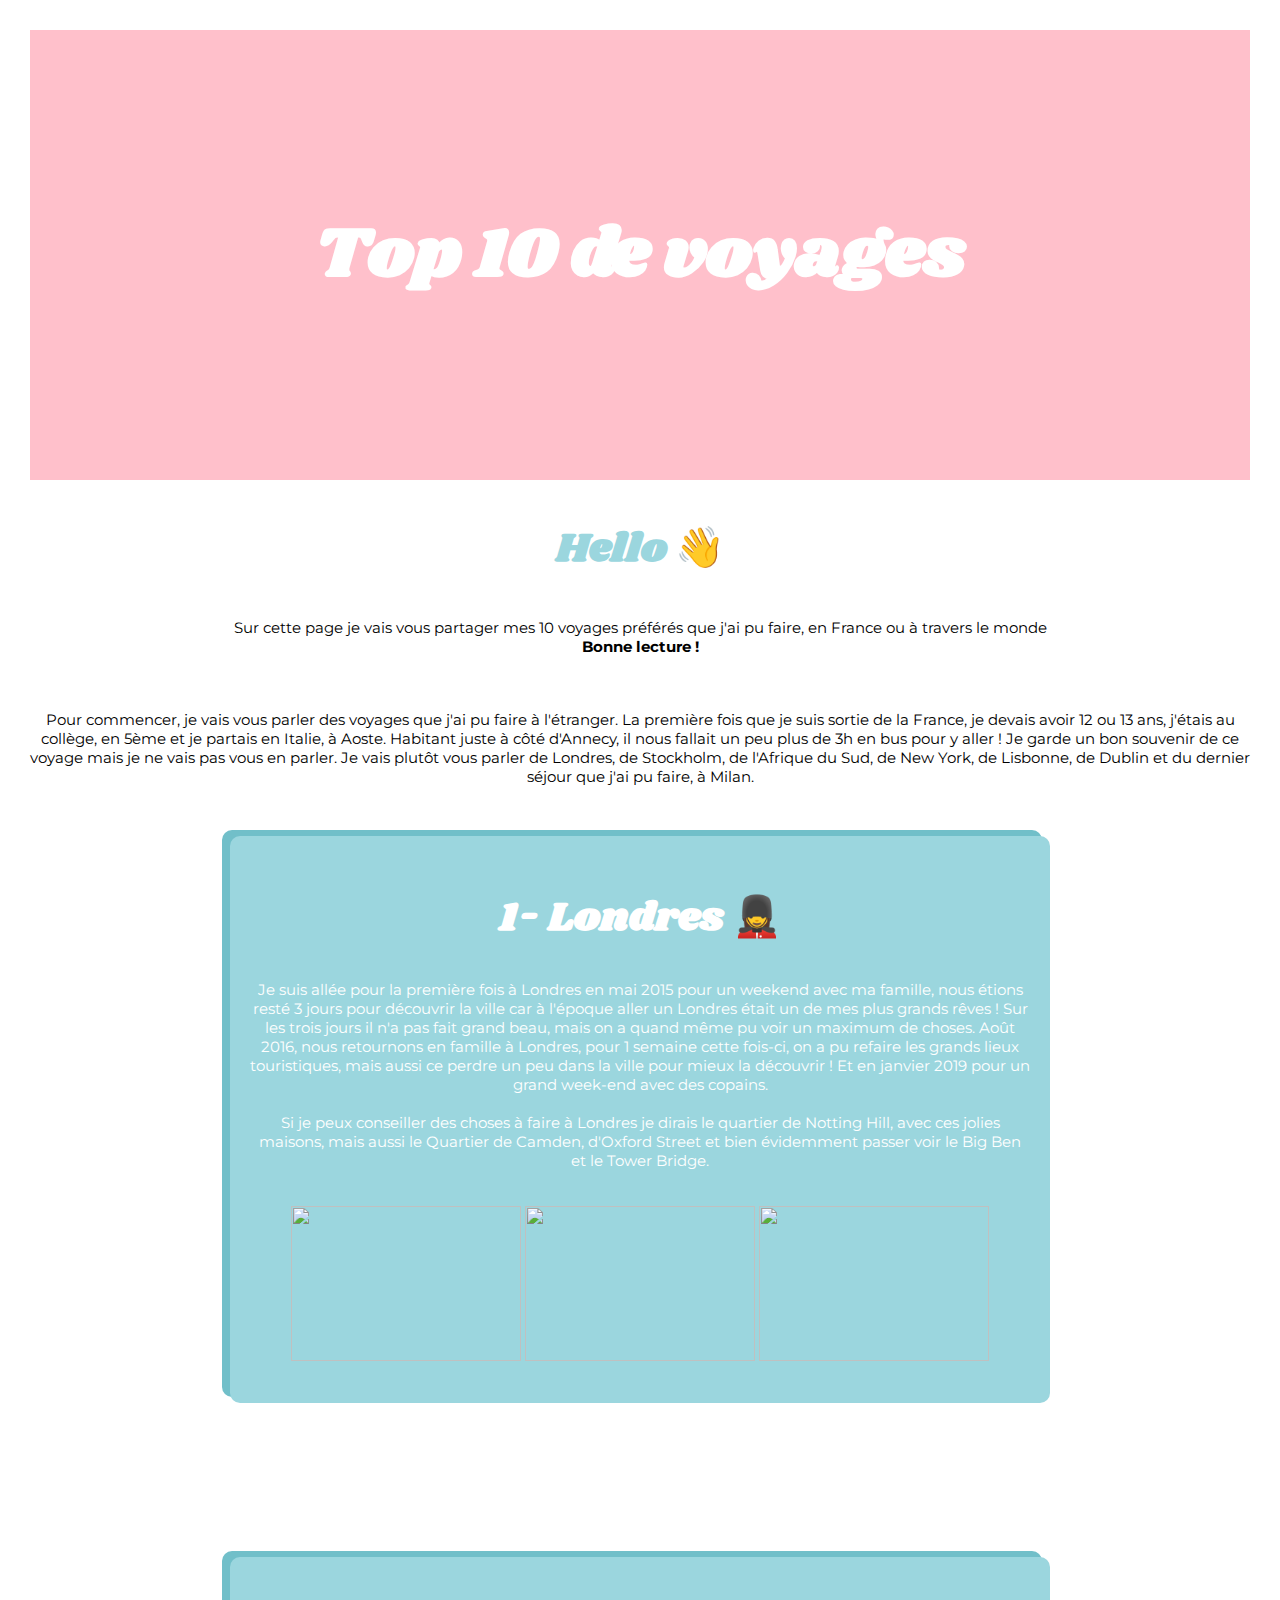
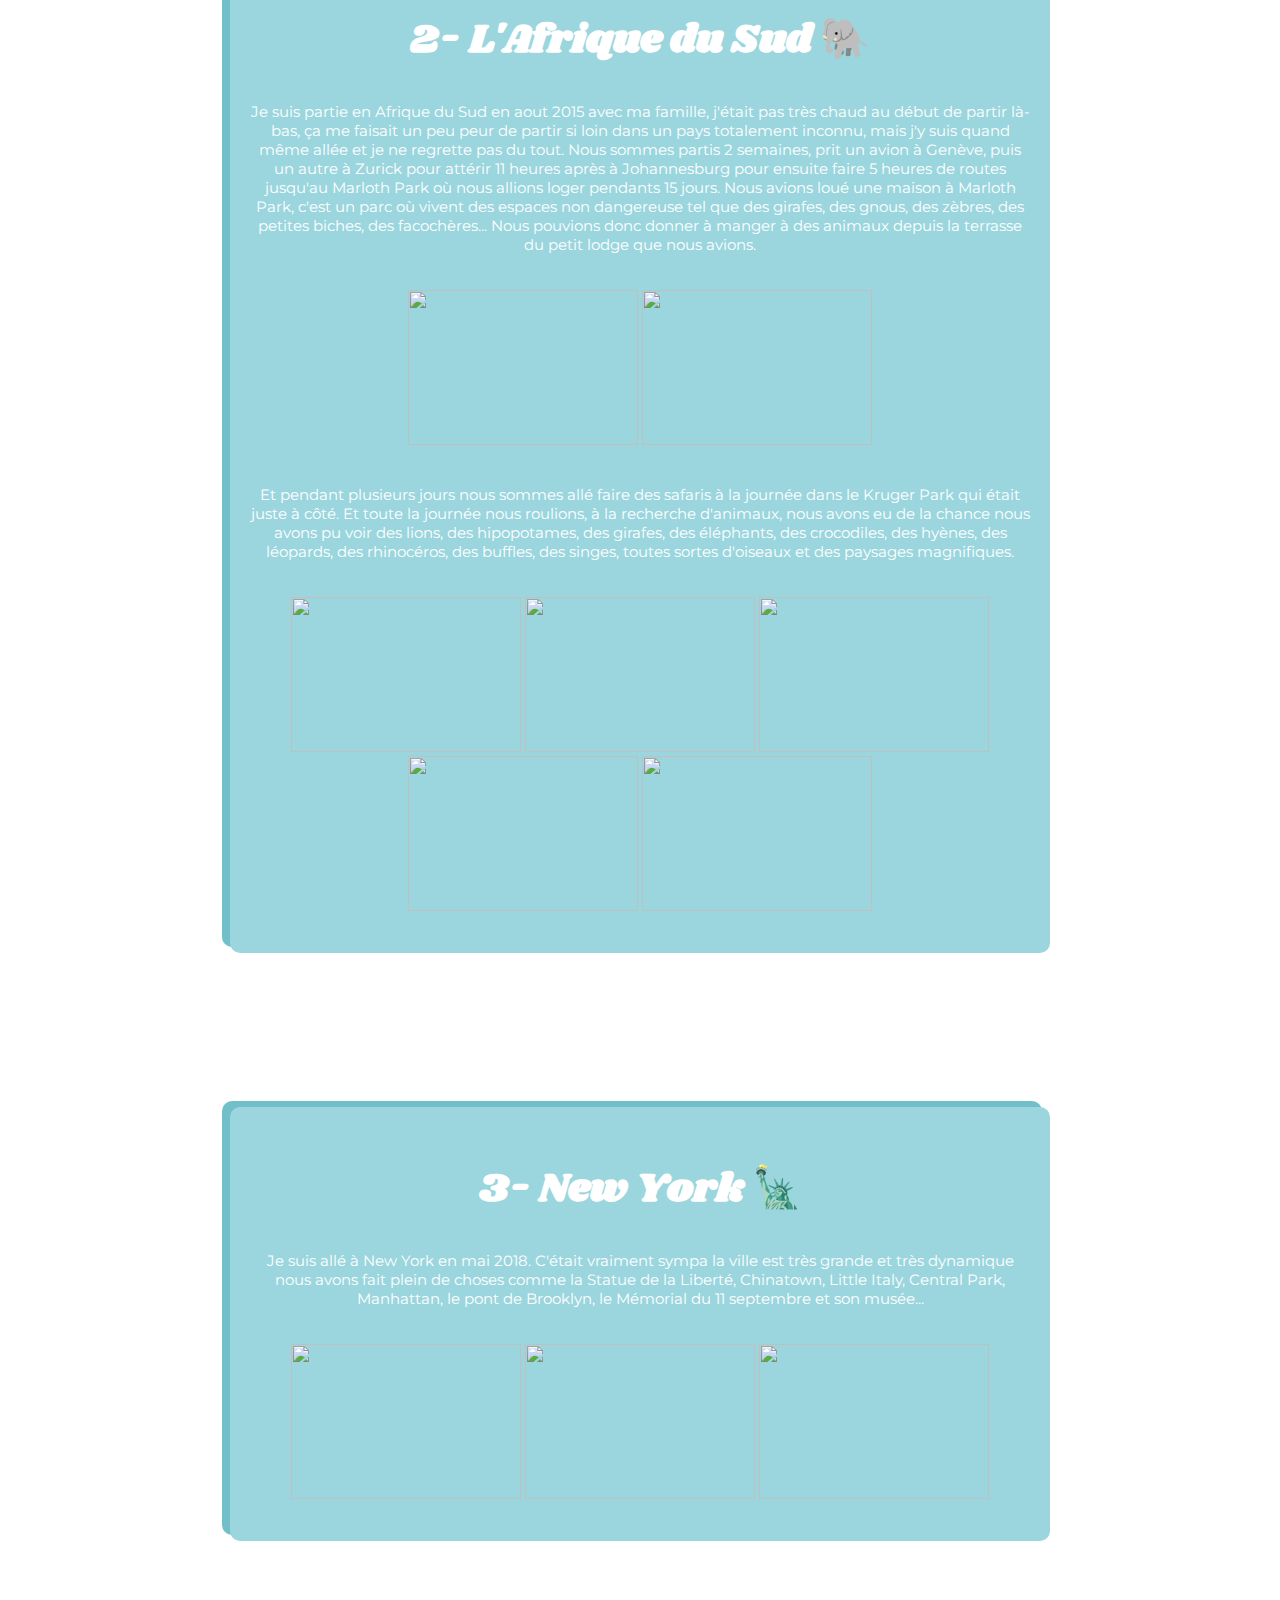
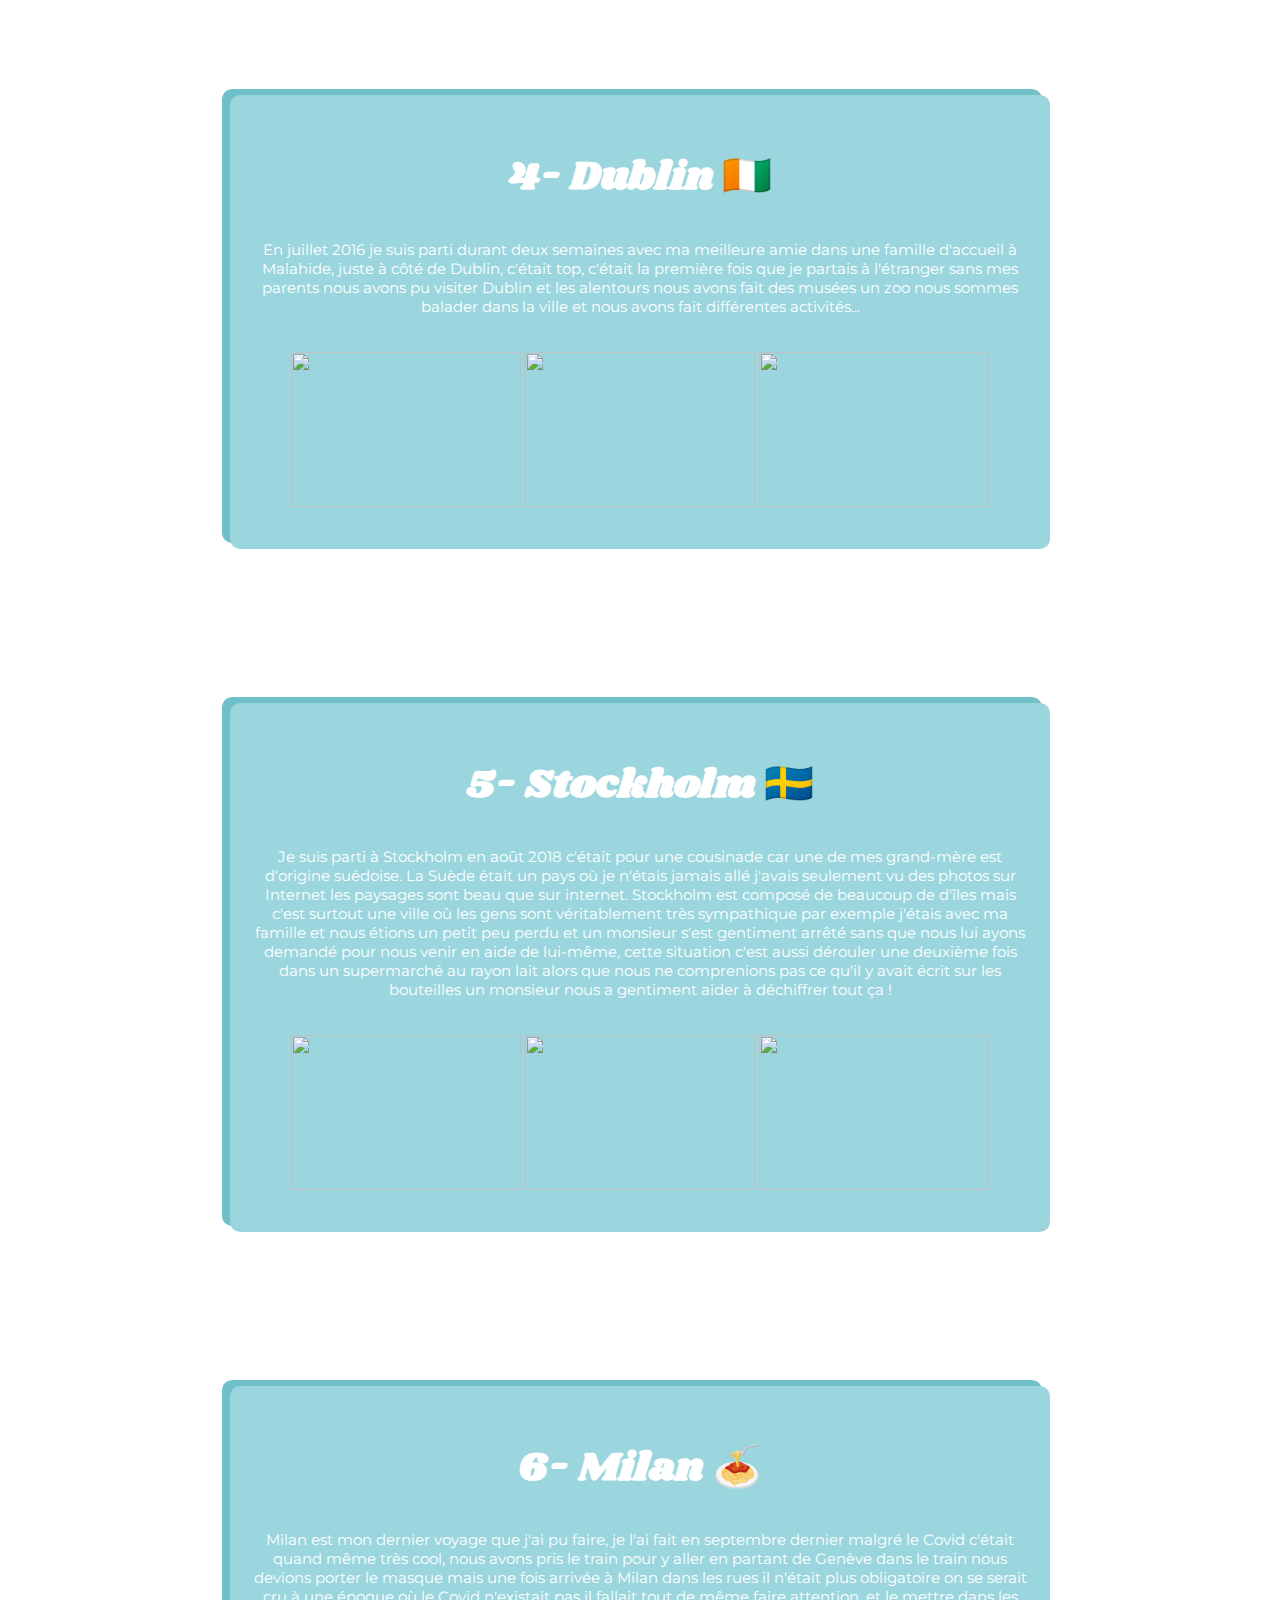
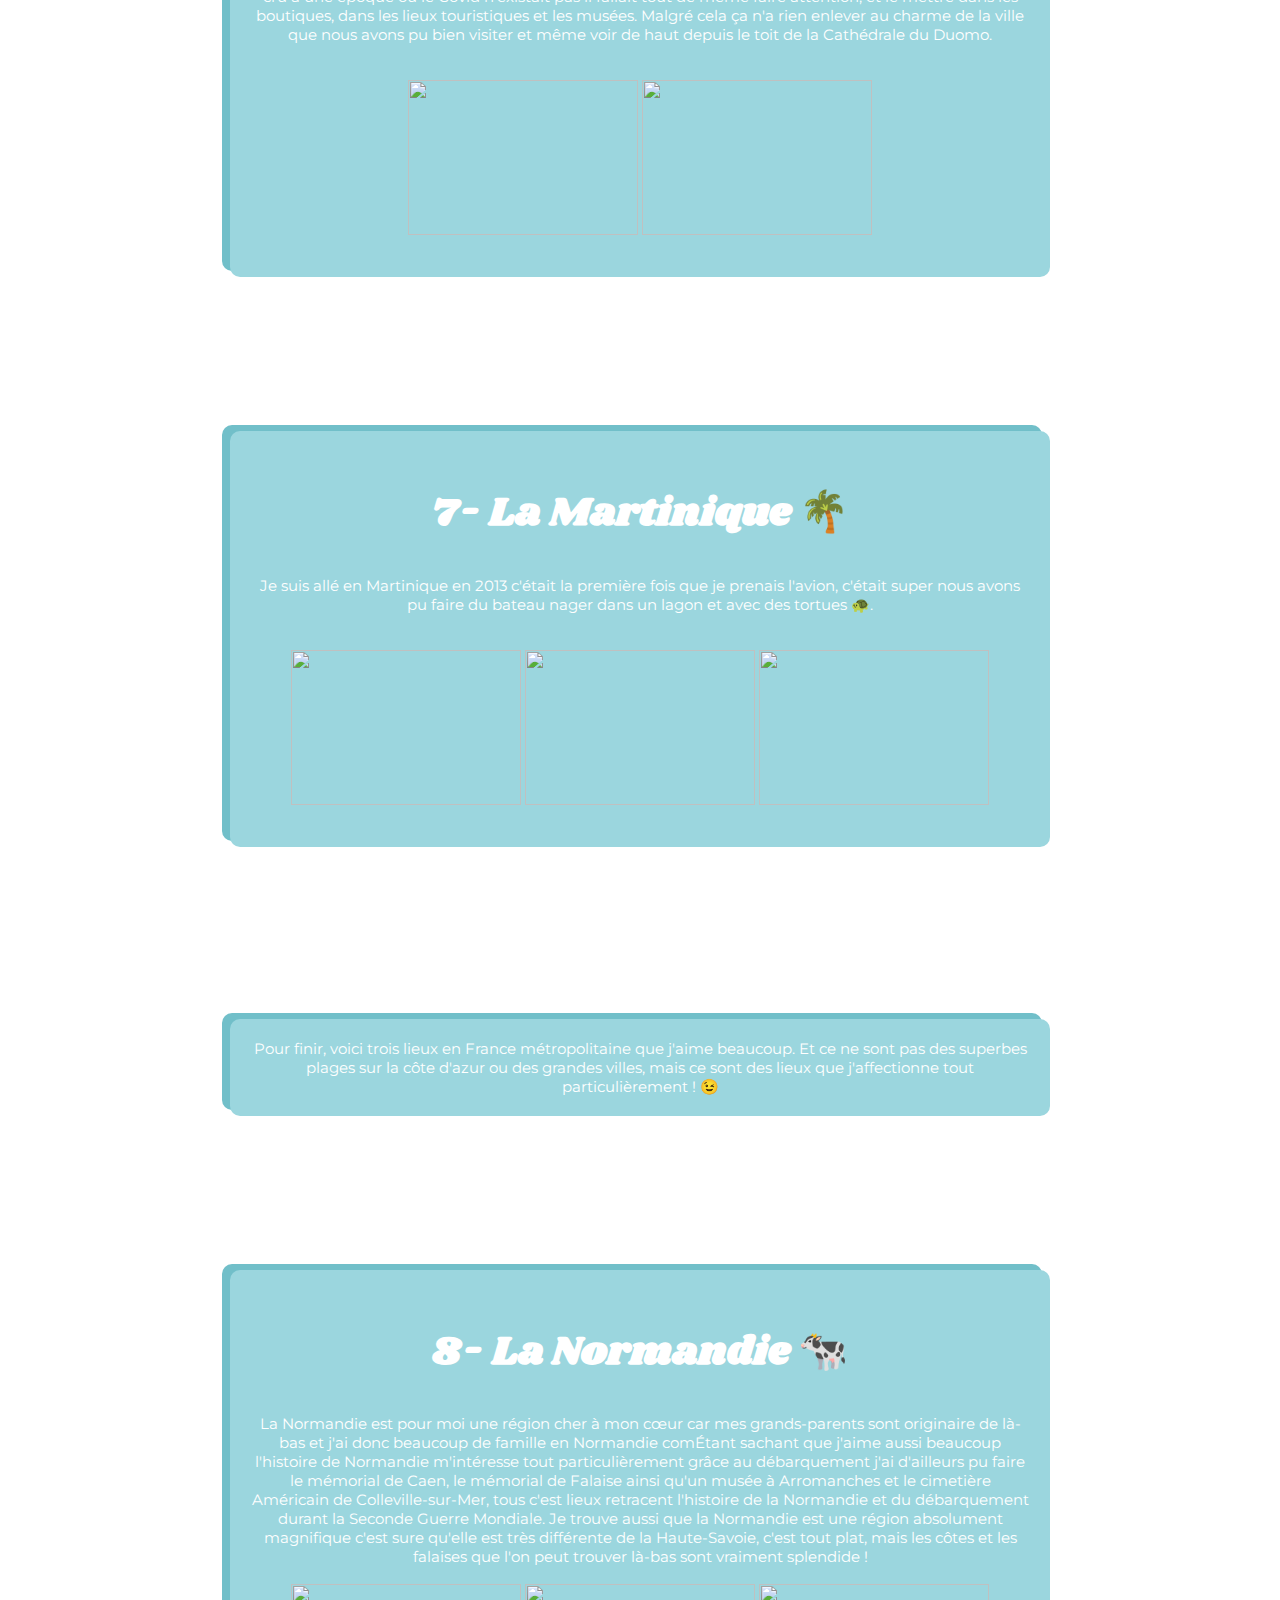
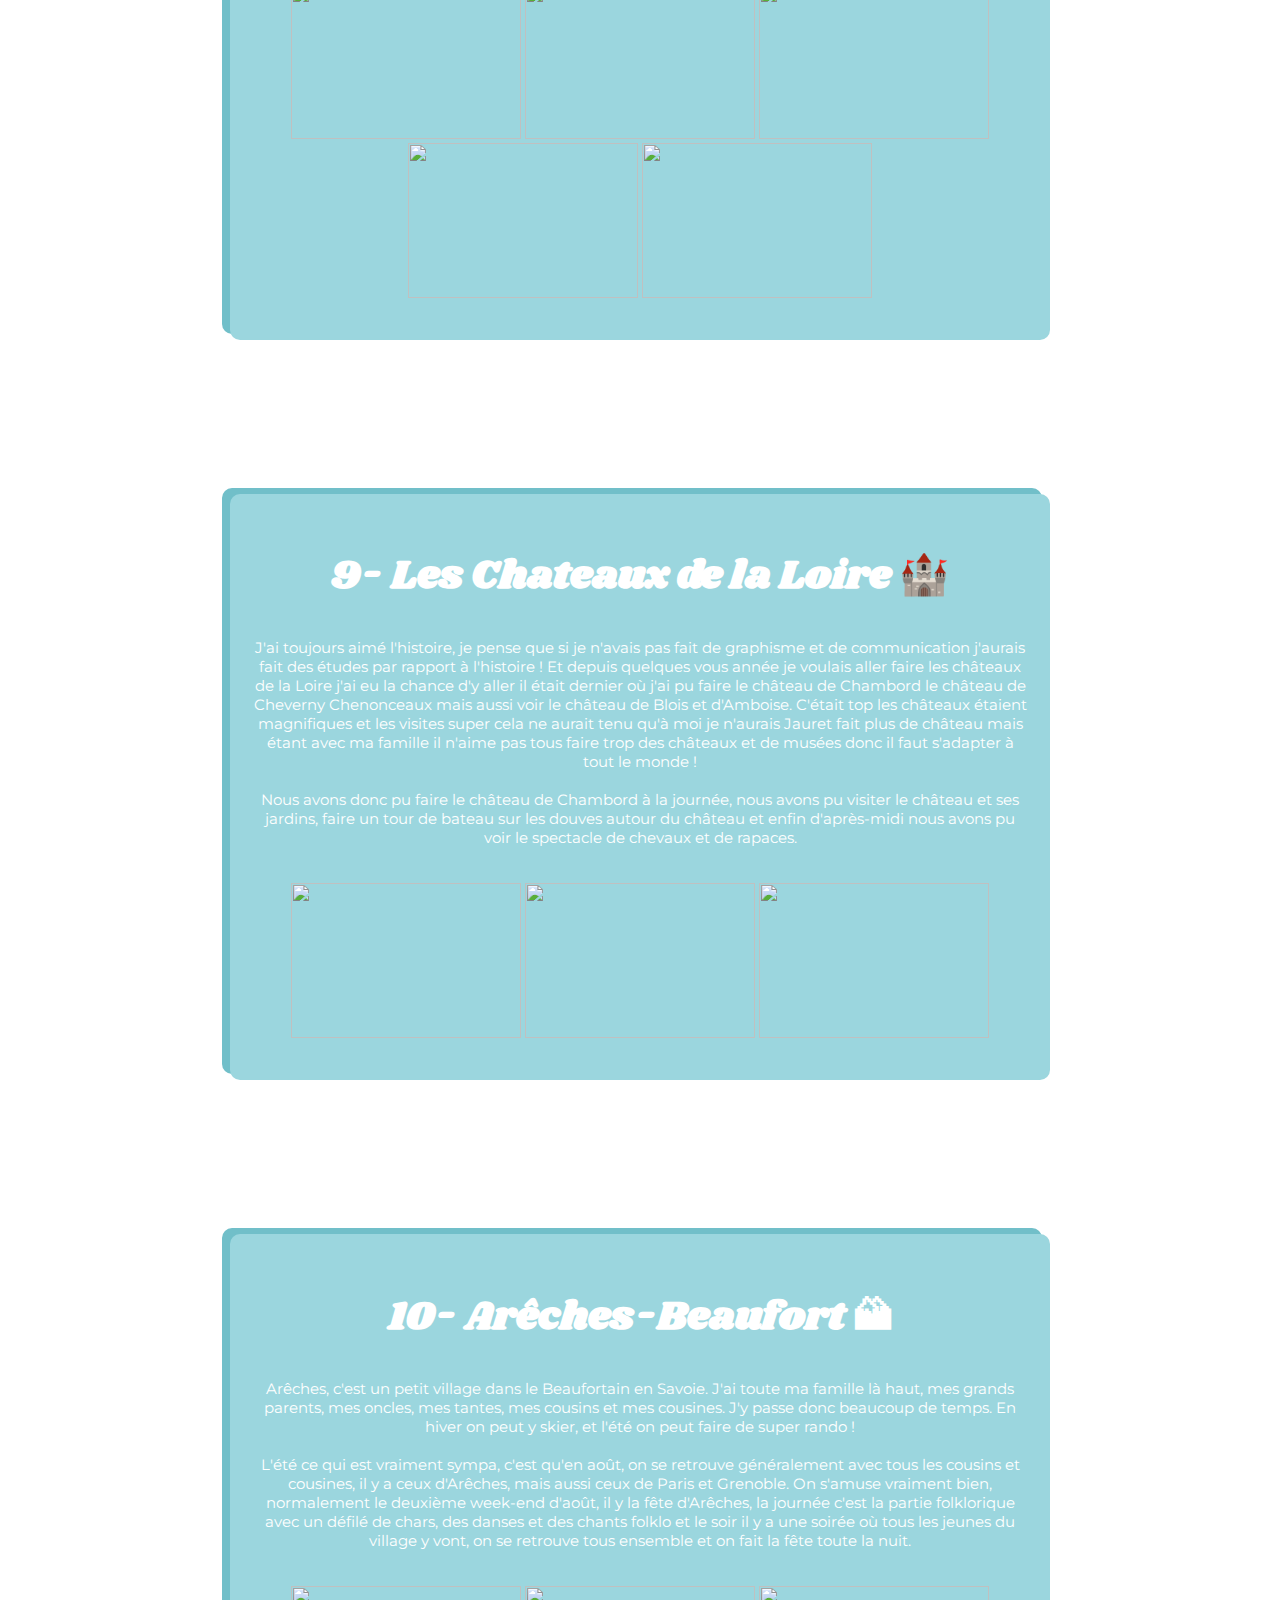
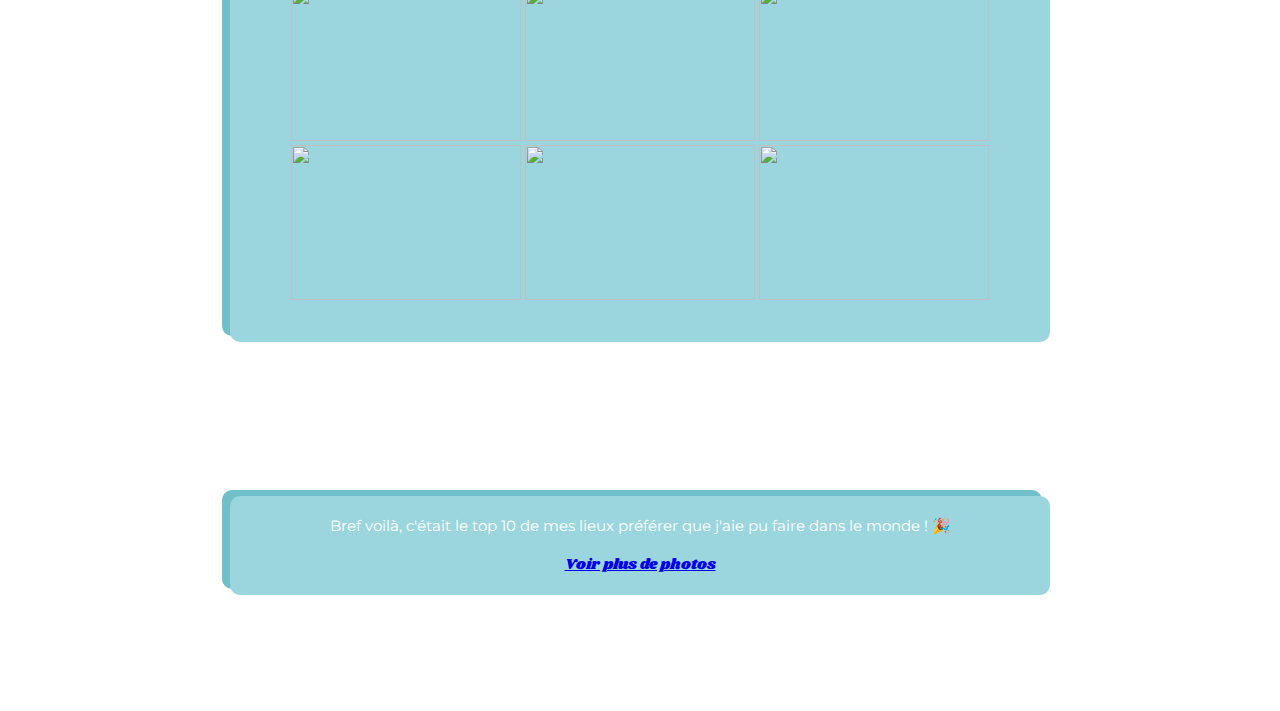
==== Blog/index.html @ 81ec8d2d "Blog" ====
<!DOCTYPE html>
<html>
<head>
<meta charset="UTF-8">
<meta name="viewport" content="width=device-width, initial-scale=1.0">
<meta http-equiv="X-UA-Compatible" content="ie=edge">
<!-- COSTUM CSS--> <link rel="stylesheet" href="style.css">
<!-- CSS de TAILWIND --> <link href="https://unpkg.com/tailwindcss@^2/dist/tailwind.min.css" rel="stylesheet">
<!-- CSS de FONTAWESOME --> <link rel="stylesheet" href="https://cdnjs.cloudflare.com/ajax/libs/font-awesome/5.15.2/css/all.min.css" integrity="sha512-HK5fgLBL+xu6dm/Ii3z4xhlSUyZgTT9tuc/hSrtw6uzJOvgRr2a9jyxxT1ely+B+xFAmJKVSTbpM/CuL7qxO8w==" crossorigin="anonymous" />



<title>your name</title>
</head>
<body>
    <div1 class="hero exemple2">
        <h1> Top 10 de voyages</h1>
      </div1>
      
      <div1 class="container">
        <h3>Hello 👋</h3>
        <p1>Sur cette page je vais vous partager mes 10 voyages préférés que j'ai pu faire, en France ou à travers le monde<br/>
      <b>Bonne lecture !</b></p1>
      </div1>
      <br/>
      <br/>
      <br/>
      <br/>
      <div1>
      <p1> Pour commencer, je vais vous parler des voyages que j'ai pu faire à l'étranger. La première fois que je suis sortie de la France, je devais avoir 12 ou 13 ans, j'étais au collège, en 5ème et je partais en Italie, à Aoste. Habitant juste à côté d'Annecy, il nous fallait un peu plus de 3h en bus pour y aller ! Je garde un bon souvenir de ce voyage mais je ne vais pas vous en parler. Je vais plutôt vous parler de Londres, de Stockholm, de l'Afrique du Sud, de New York, de Lisbonne, de Dublin et du dernier séjour que j'ai pu faire, à Milan. </p1>
      </div1>
       
      <div>
       <h2> 1- Londres 💂‍♀️</h2>
       <p1> Je suis allée pour la première fois à Londres en mai 2015 pour un weekend avec ma famille, nous étions resté 3 jours pour découvrir la ville car à l'époque aller un Londres était un de mes plus grands rêves ! Sur les trois jours il n'a pas fait grand beau, mais on a quand même pu voir un maximum de choses. Août 2016, nous retournons en famille à Londres, pour 1 semaine cette fois-ci, on a pu refaire les grands lieux touristiques, mais aussi ce perdre un peu dans la ville pour mieux la découvrir ! Et en janvier 2019 pour un grand week-end avec des copains.
      <br/><br/>
      Si je peux conseiller des choses à faire à Londres je dirais le quartier de Notting Hill, avec ces jolies maisons, mais aussi le Quartier de Camden, d'Oxford Street et bien évidemment passer voir le Big Ben et le Tower Bridge.</p1>
       <br/>
       <br/>
       <br/>
      <img class='AS' src= https://static.wixstatic.com/media/7c1ecd_9b903efd96b84ed2884d65151f250635~mv2.jpg/v1/fill/w_579,h_434,al_c,q_80,usm_0.66_1.00_0.01/7c1ecd_9b903efd96b84ed2884d65151f250635~mv2.jpg /> 
         
      <img class='AS' src= https://static.wixstatic.com/media/7c1ecd_a55f1693e32043f192e3ca6bc4833f73~mv2.jpg/v1/fill/w_324,h_182,al_c,q_80,usm_0.66_1.00_0.01/7c1ecd_a55f1693e32043f192e3ca6bc4833f73~mv2.jpg /> 
        
      <img class='AS' src=   https://static.wixstatic.com/media/7c1ecd_dbbac870dd634f49918ecddadc7c2ead~mv2.jpg/v1/fill/w_335,h_188,al_c,q_80,usm_0.66_1.00_0.01/7c1ecd_dbbac870dd634f49918ecddadc7c2ead~mv2.jpg /> 
      <br/><br/>
      </div>
      <br/>
      <br/>
      <br/>
      <div>
        <h2> 2- L'Afrique du Sud 🐘</h2>
       <p1> Je suis partie en Afrique du Sud en aout 2015 avec ma famille, j'était pas très chaud au début de partir là-bas, ça me faisait un peu peur de partir si loin dans un pays totalement inconnu, mais j'y suis quand même allée et je ne regrette pas du tout. Nous sommes partis 2 semaines, prit un avion à Genève, puis un autre à Zurick pour attérir 11 heures après à Johannesburg pour ensuite faire 5 heures de routes jusqu'au Marloth Park où nous allions loger pendants 15 jours. Nous avions loué une maison à Marloth Park, c'est un parc où vivent des espaces non dangereuse tel que des girafes, des gnous, des zèbres, des petites biches, des facochères... Nous pouvions donc donner à manger à des animaux depuis la terrasse du petit lodge que nous avions.</p1>
      <br/>
      <br/>
      <br/>
      <img class='AS' src= https://static.wixstatic.com/media/7c1ecd_f5eec52568e148a9843f048ddf1bb408~mv2.jpg/v1/fill/w_310,h_205,al_c,q_80,usm_0.66_1.00_0.01/7c1ecd_f5eec52568e148a9843f048ddf1bb408~mv2.jpg />
      <img class='AS' src= https://static.wixstatic.com/media/7c1ecd_ff566433564c4de1bbeb460c1b4074ee~mv2.jpg/v1/fill/w_310,h_205,al_c,q_80,usm_0.66_1.00_0.01/7c1ecd_ff566433564c4de1bbeb460c1b4074ee~mv2.jpg /> 
      <br/>
      <br/>
       <br/>
      <p1>
      Et pendant plusieurs jours nous sommes allé faire des safaris à la journée dans le Kruger Park qui était juste à côté. Et toute la journée nous roulions, à la recherche d'animaux, nous avons eu de la chance nous avons pu voir des lions, des hipopotames, des girafes, des éléphants, des crocodiles, des hyènes, des léopards, des rhinocéros, des buffles, des singes, toutes sortes d'oiseaux et des paysages magnifiques. </p1>
      <br/>
      <br/>
      <br/>
      <img class='AS' src= https://static.wixstatic.com/media/7c1ecd_cd9d79d31f4a45f1809ddc4f0c5d70fa~mv2.jpg/v1/fill/w_310,h_205,al_c,q_80,usm_0.66_1.00_0.01/7c1ecd_cd9d79d31f4a45f1809ddc4f0c5d70fa~mv2.jpg /> 
         
      <img class='AS' src= https://static.wixstatic.com/media/7c1ecd_095afabce8444b888a1938752ed0f4f6~mv2.jpg/v1/fill/w_310,h_205,al_c,q_80,usm_0.66_1.00_0.01/7c1ecd_095afabce8444b888a1938752ed0f4f6~mv2.jpg /> 
        
      <img class='AS' src=   https://static.wixstatic.com/media/7c1ecd_b52e5288a3274aa4bed40fd7a14fa10f~mv2.jpg/v1/fill/w_310,h_205,al_c,q_80,usm_0.66_1.00_0.01/7c1ecd_b52e5288a3274aa4bed40fd7a14fa10f~mv2.jpg /> 
         
      <img class='AS' src= https://static.wixstatic.com/media/7c1ecd_a24400af0a7247e4b797f7fe7fd64a49~mv2.jpg/v1/fill/w_310,h_205,al_c,q_80,usm_0.66_1.00_0.01/7c1ecd_a24400af0a7247e4b797f7fe7fd64a49~mv2.jpg /> 
         
      <img class='AS' src= https://static.wixstatic.com/media/7c1ecd_b25f3ff6d57d4c77b7aaf3c26a500efb~mv2.jpg/v1/fill/w_310,h_205,al_c,q_80,usm_0.66_1.00_0.01/7c1ecd_b25f3ff6d57d4c77b7aaf3c26a500efb~mv2.jpg /> 
       <br/>
       <br/>
      </div>
      <br/>
      <br/>
      <br/>
      <div>
        <h2> 3- New York 🗽</h2>
       <p1> Je suis allé à New York en mai 2018. C'était vraiment sympa la ville est très grande et très dynamique nous avons fait plein de choses comme la Statue de la Liberté, Chinatown, Little Italy, Central Park, Manhattan, le pont de Brooklyn, le Mémorial du 11 septembre et son musée...
      </p1>
       <br/>
       <br/>
       <br/>
      <img class='AS'src= https://static.wixstatic.com/media/7c1ecd_294f2c828c814674837e7e209ec357c0~mv2_d_4272_2848_s_4_2.jpg/v1/fill/w_600,h_400,al_c,q_80,usm_0.66_1.00_0.01/IMG_6668-psd.jpg />
      <img class='AS' src= https://static.wixstatic.com/media/7c1ecd_182b2417857340d590bf86aba7d525bf~mv2_d_4272_2848_s_4_2.jpg/v1/fill/w_600,h_400,al_c,q_80,usm_0.66_1.00_0.01/IMG_6545-psd.jpg />
      <img class='AS'src= https://static.wixstatic.com/media/7c1ecd_30f05a90883b40edb7c5f345d832b476~mv2_d_3024_1745_s_2.jpg/v1/fill/w_320,h_185,al_c,q_80,usm_0.66_1.00_0.01/IMG_6782-psd.jpg />
      <br/><br/>
      </div>
      <br/>
      <br/>
      <br/>
      
      <div>
        <h2> 4- Dublin 🇨🇮</h2>
       <p1> En juillet 2016 je suis parti durant deux semaines avec ma meilleure amie dans une famille d'accueil à Malahide, juste à côté de Dublin, c'était top, c'était la première fois que je partais à l'étranger sans mes parents nous avons pu visiter Dublin et les alentours nous avons fait des musées un zoo nous sommes balader dans la ville et nous avons fait différentes activités...</p1>
       <br/>
       <br/>
       <br/>
      <img class='AS'src= https://static.wixstatic.com/media/7c1ecd_6cef24dfcd4444a0b6b67604798fe90f~mv2.jpg/v1/fill/w_614,h_404,al_c,q_80,usm_0.66_1.00_0.01/7c1ecd_6cef24dfcd4444a0b6b67604798fe90f~mv2.jpg /> 
        <img class='AS'src= https://static.wixstatic.com/media/7c1ecd_b3b7c5acd3af44bebe778ded060889e5~mv2.jpg/v1/fill/w_614,h_456,al_c,q_80,usm_0.66_1.00_0.01/7c1ecd_b3b7c5acd3af44bebe778ded060889e5~mv2.jpg />
        <img class='AS'src= https://static.wixstatic.com/media/7c1ecd_775130c83e0e41b89a8bcacc5007f37a~mv2.jpg/v1/fill/w_614,h_456,al_c,q_80,usm_0.66_1.00_0.01/7c1ecd_775130c83e0e41b89a8bcacc5007f37a~mv2.jpg /><br/><br/></div>
      <br/>
      <br/>
      <br/>
      
      <div>
        <h2> 5- Stockholm 🇸🇪</h2>
       <p1> Je suis parti à Stockholm en août 2018 c'était pour une cousinade car une de mes grand-mère est d'origine suédoise. La Suède était un pays où je n'étais jamais allé j'avais seulement vu des photos sur Internet les paysages sont beau que sur internet. Stockholm est composé de beaucoup de d'îles mais c'est surtout une ville où les gens sont véritablement très sympathique par exemple j'étais avec ma famille et nous étions un petit peu perdu et un monsieur s'est gentiment arrêté sans que nous lui ayons demandé pour nous venir en aide de lui-même, cette situation c'est aussi dérouler une deuxième fois dans un supermarché au rayon lait alors que nous ne comprenions pas ce qu'il y avait écrit sur les bouteilles un monsieur nous a gentiment aider à déchiffrer tout ça ! </p1>
       <br/>
       <br/>
       <br/>
      <img class='AS' src= https://static.wixstatic.com/media/7c1ecd_67a2b043a5764a4e8dda879fbae8c407~mv2_d_4272_2848_s_4_2.jpg/v1/fill/w_600,h_400,al_c,q_80,usm_0.66_1.00_0.01/IMG_7564.jpg /> 
         
      <img class='AS' src= https://static.wixstatic.com/media/7c1ecd_0aac6ba0a8a6429281daba2f4fefef28~mv2_d_4272_2848_s_4_2.jpg/v1/fill/w_466,h_307,al_c,q_80,usm_0.66_1.00_0.01/IMG_7901.jpg /> 
        
      <img class='AS' src=   https://static.wixstatic.com/media/7c1ecd_9d579222cebb49fbbd6da70a406c9cf6~mv2_d_4272_2848_s_4_2.jpg/v1/fill/w_325,h_207,al_c,q_80,usm_0.66_1.00_0.01/IMG_7505.jpg /> 
          <br/><br/> 
      </div>
      <br/>
      <br/>
      <br/>
      
      <div>
        <h2> 6- Milan 🍝</h2>
       <p1> Milan est mon dernier voyage que j'ai pu faire, je l'ai fait en septembre dernier malgré le Covid c'était quand même très cool, nous avons pris le train pour y aller en partant de Genève dans le train nous devions porter le masque mais une fois arrivée à Milan dans les rues il n'était plus obligatoire on se serait cru à une époque où le Covid n'existait pas il fallait tout de même faire attention, et le mettre dans les boutiques, dans les lieux touristiques et les musées. Malgré cela ça n'a rien enlever au charme de la ville que nous avons pu bien visiter et même voir de haut depuis le toit de la Cathédrale du Duomo.</p1>
       <br/>
       <br/>
       <br/>
      <img class='AS' src= https://static.wixstatic.com/media/7c1ecd_78e1a966285543668dcbc94a7c37c7a8~mv2.jpg/v1/fill/w_612,h_500,al_c,q_80,usm_0.66_1.00_0.01/7c1ecd_78e1a966285543668dcbc94a7c37c7a8~mv2.jpg /> 
        <img class='AS' src= https://static.wixstatic.com/media/7c1ecd_fd007e68a92444baa8c366e0f795afa5~mv2.jpg/v1/fill/w_628,h_466,al_c,q_80,usm_0.66_1.00_0.01/7c1ecd_fd007e68a92444baa8c366e0f795afa5~mv2.jpg /> <br/><br/></div>
      <br/>
      <br/>
      <br/>
      
      <div>
        <h2> 7- La Martinique 🌴</h2>
       <p1> Je suis allé en Martinique en 2013 c'était la première fois que je prenais l'avion, c'était super nous avons pu faire du bateau nager dans un lagon et avec des tortues 🐢. </p1>
       <br/>
       <br/>
       <br/>
      <img class='AS' src= https://static.wixstatic.com/media/7c1ecd_d92a791cb933401eb53818262b310d73~mv2.jpg/v1/fill/w_610,h_448,al_c,q_80,usm_0.66_1.00_0.01/7c1ecd_d92a791cb933401eb53818262b310d73~mv2.jpg /> 
        <img class='AS' src= https://static.wixstatic.com/media/7c1ecd_324e2ace5ad141fc8c272feafba23cc0~mv2.jpg/v1/fill/w_610,h_448,al_c,q_80,usm_0.66_1.00_0.01/7c1ecd_324e2ace5ad141fc8c272feafba23cc0~mv2.jpg />
        <img class='AS' src= https://static.wixstatic.com/media/7c1ecd_02091f2bb4424f878bba52976ba82876~mv2.jpg/v1/fill/w_610,h_448,al_c,q_80,usm_0.66_1.00_0.01/7c1ecd_02091f2bb4424f878bba52976ba82876~mv2.jpg /><br/><br/>
      </div>
      <br/>
      <br/>
      <br/>
      
      <br/>
      <div>
       
       <p1> Pour finir, voici trois lieux en France métropolitaine que j'aime beaucoup. Et ce ne sont pas des superbes plages sur la côte d'azur ou des grandes villes, mais ce sont des lieux que j'affectionne tout particulièrement ! 😉
      </div>
      <br/>
      <br/>
      <br/>
      
      <div>
        <h2> 8- La Normandie 🐄</h2>
       <p1> La Normandie est pour moi une région cher à mon cœur car mes grands-parents sont originaire de là-bas et j'ai donc beaucoup de famille en Normandie comÉtant sachant que j'aime aussi beaucoup l'histoire de Normandie m'intéresse tout particulièrement grâce au débarquement j'ai d'ailleurs pu faire le mémorial de Caen, le mémorial de Falaise ainsi qu'un musée à Arromanches et le cimetière Américain de Colleville-sur-Mer, tous c'est lieux retracent l'histoire de la Normandie et du débarquement durant la Seconde Guerre Mondiale. Je trouve aussi que la Normandie est une région absolument magnifique c'est sure qu'elle est très différente de la Haute-Savoie, c'est tout plat, mais les côtes et les falaises que l'on peut trouver là-bas sont vraiment splendide ! </p1>
       <br/>
       <br/>
      <img class='AS' src= https://static.wixstatic.com/media/7c1ecd_406fd855175f4a9a8a6b8d45c227dc3e~mv2.jpg/v1/fill/w_612,h_344,al_c,q_80,usm_0.66_1.00_0.01/7c1ecd_406fd855175f4a9a8a6b8d45c227dc3e~mv2.jpg /> 
         
      <img class='AS' src= https://www.tourisme.fr/images/otf_offices/2987/dsc-70221.jpg /> 
        
      <img class='AS' src=   https://www.vacancesvuesdublog.fr/wp-content/uploads/Cimetière-Américain-dOmaha-Beach.jpg /> 
         
      <img class='AS' src= https://static.wixstatic.com/media/7c1ecd_e3e9f2ef233d4744a36f754e927d3ae7~mv2.jpg/v1/fill/w_608,h_342,al_c,q_80,usm_0.66_1.00_0.01/7c1ecd_e3e9f2ef233d4744a36f754e927d3ae7~mv2.jpg /> 
         
      <img class='AS' src= https://static.wixstatic.com/media/7c1ecd_1829936d4f1e48e8a157e4dd6f525b39~mv2.jpg/v1/fill/w_612,h_460,al_c,q_80,usm_0.66_1.00_0.01/7c1ecd_1829936d4f1e48e8a157e4dd6f525b39~mv2.jpg /> <br/><br/></div>
      <br/>
      <br/>
      <br/>
      
      <div>
        <h2> 9- Les Chateaux de la Loire 🏰</h2>
       <p1> J'ai toujours aimé l'histoire, je pense que si je n'avais pas fait de graphisme et de communication j'aurais fait des études par rapport à l'histoire ! Et depuis quelques vous année je voulais aller faire les châteaux de la Loire j'ai eu la chance d'y aller il était dernier où j'ai pu faire le château de Chambord le château de Cheverny Chenonceaux mais aussi voir le château de Blois et d'Amboise. C'était top les châteaux étaient magnifiques et les visites super cela ne aurait tenu qu'à moi je n'aurais Jauret fait plus de château mais étant avec ma famille il n'aime pas tous faire trop des châteaux et de musées donc il faut s'adapter à tout le monde !
      <br/><br/>
      Nous avons donc pu faire le château de Chambord à la journée, nous avons pu visiter le château et ses jardins, faire un tour de bateau sur les douves autour du château et enfin d'après-midi nous avons pu voir le spectacle de chevaux et de rapaces.</p1>
       <br/>
       <br/>
       <br/>
       
      <img class='AS' src=   https://static.wixstatic.com/media/7c1ecd_f91f36bde35e45758e2027920604f4ef~mv2.jpg/v1/fill/w_608,h_410,al_c,q_80,usm_0.66_1.00_0.01/7c1ecd_f91f36bde35e45758e2027920604f4ef~mv2.jpg /> 
         
      <img class='AS' src= https://static.wixstatic.com/media/7c1ecd_99ec1ffdd66c4ffeb0782d7c0c2f7728~mv2.jpg/v1/fill/w_616,h_410,al_c,q_80,usm_0.66_1.00_0.01/7c1ecd_99ec1ffdd66c4ffeb0782d7c0c2f7728~mv2.jpg /> 
         
      <img class='AS' src= https://static.wixstatic.com/media/7c1ecd_86fc1013d88b424a9d605341cada5746~mv2.jpg/v1/fill/w_614,h_410,al_c,q_80,usm_0.66_1.00_0.01/7c1ecd_86fc1013d88b424a9d605341cada5746~mv2.jpg /> <br/><br/></div>
      <br/>
      <br/>
      <br/>
      <div>
        <h2> 10- Arêches-Beaufort 🏔</h2>
       <p1> Arêches, c'est un petit village dans le Beaufortain en Savoie. J'ai toute ma famille là haut, mes grands parents, mes oncles, mes tantes, mes cousins et mes cousines. J'y passe donc beaucoup de temps. En hiver on peut y skier, et l'été on peut faire de super rando !
      <br/><br/>
      L'été ce qui est vraiment sympa, c'est qu'en août, on se retrouve généralement avec tous les cousins et cousines, il y a ceux d'Arêches, mais aussi ceux de Paris et Grenoble. On s'amuse vraiment bien, normalement le deuxième week-end d'août, il y la fête d'Arêches, la journée c'est la partie folklorique avec un défilé de chars, des danses et des chants folklo et le soir il y a une soirée où tous les jeunes du village y vont, on se retrouve tous ensemble et on fait la fête toute la nuit. </p1>
       <br/>
       <br/>
       <br/>
      <img class='AS' src= https://static.wixstatic.com/media/7c1ecd_a63823eaa03240d8a62e0a7564908639~mv2.jpg/v1/fill/w_468,h_312,al_c,q_80,usm_0.66_1.00_0.01/7c1ecd_a63823eaa03240d8a62e0a7564908639~mv2.jpg /> 
         
      <img class='AS' src= https://upload.wikimedia.org/wikipedia/commons/4/43/Pierra_Menta.jpg /> 
        
      <img class='AS' src=   https://www.carnets-nordiques.com/wp-content/uploads/2018/03/ski-alpinisme-pierra-menta.jpg /> 
         
      <img class='AS' src= https://upload.wikimedia.org/wikipedia/commons/f/f8/Chapelle_de_Roselend_%2822949548012%29.jpg /> 
         
      <img class='AS' src= https://static.wixstatic.com/media/7c1ecd_c2cbfa36a5fa4f769545781845f16b54~mv2.jpg/v1/fill/w_918,h_612,al_c,q_85,usm_0.66_1.00_0.01/7c1ecd_c2cbfa36a5fa4f769545781845f16b54~mv2.jpg />
        
      <img class='AS' src= https://static.wixstatic.com/media/7c1ecd_149641c6dc754660aadcdac436c111be~mv2.jpg/v1/fill/w_918,h_516,al_c,q_85,usm_0.66_1.00_0.01/7c1ecd_149641c6dc754660aadcdac436c111be~mv2.jpg />
        <br/><br/>
      </div>
      <br/>
      <br/>
      <br/>
      <div>
       <p1> Bref voilà, c'était le top 10 de mes lieux préférer que j'aie pu faire dans le monde ! 🎉 <p1/> <br/><br/>
      <a href=https://chloeblanc1910.wixsite.com/monsite-1/copie-de-a-propos class="btn">Voir plus de photos</a>
      </div>
      <br/>
      <br/>

</body>
</html>
---- Blog/style.css ----
@import url('https://fonts.googleapis.com/css2?family=Amatic+SC:wght@700&family=Montserrat:wght@300&display=swap');
@import url('https://fonts.googleapis.com/css2?family=Shrikhand&display=swap');

body{
  margin: 30px;
  text-align: center;
}

.hero{
  height: 50vh;
  background-color: pink;
  display: flex;
  justify-content: center;
  align-items: center;
  background-image: url("https://images.unsplash.com/photo-1508672019048-805c876b67e2?ixid=MXwxMjA3fDB8MHxwaG90by1wYWdlfHx8fGVufDB8fHw%3D&ixlib=rb-1.2.1&auto=format&fit=crop&w=2293&q=80");
  background-size: cover;

}


.exemple1 {
  color: white;
  text-shadow: 2px 2px 0px #ae4e6f;
}


h1{
  color: #FFFFFF;
  font-family: 'Shrikhand';
  font-size: 70px;
}

h2{text-align: center;
  font-family: 'Shrikhand';
  font-size: 40px}

p1{text-align: center;
font-family: Montserrat; 
  font-size: 15px;
text-align: center;}

h3{text-align: center;
  color: #9bd6de;
  font-family: 'Shrikhand';
  font-size: 40px}

img{max-width: 30%;
	height: auto;}

.AS { width: 230px;
height: 155px}

div { border: 0px solid;
margin: 50px 200px;
padding: 20px;
border-radius: 10px;
box-shadow: -8px -6px #71bfc9;
background-color: #9bd6de;
  color: #FFFFFF
}
div:hover { background-color: #FFFFFF; color: #9bd6de; 
box-shadow: -8px -6px #9bd6de;
}

.btn {font-family: 'Shrikhand';}
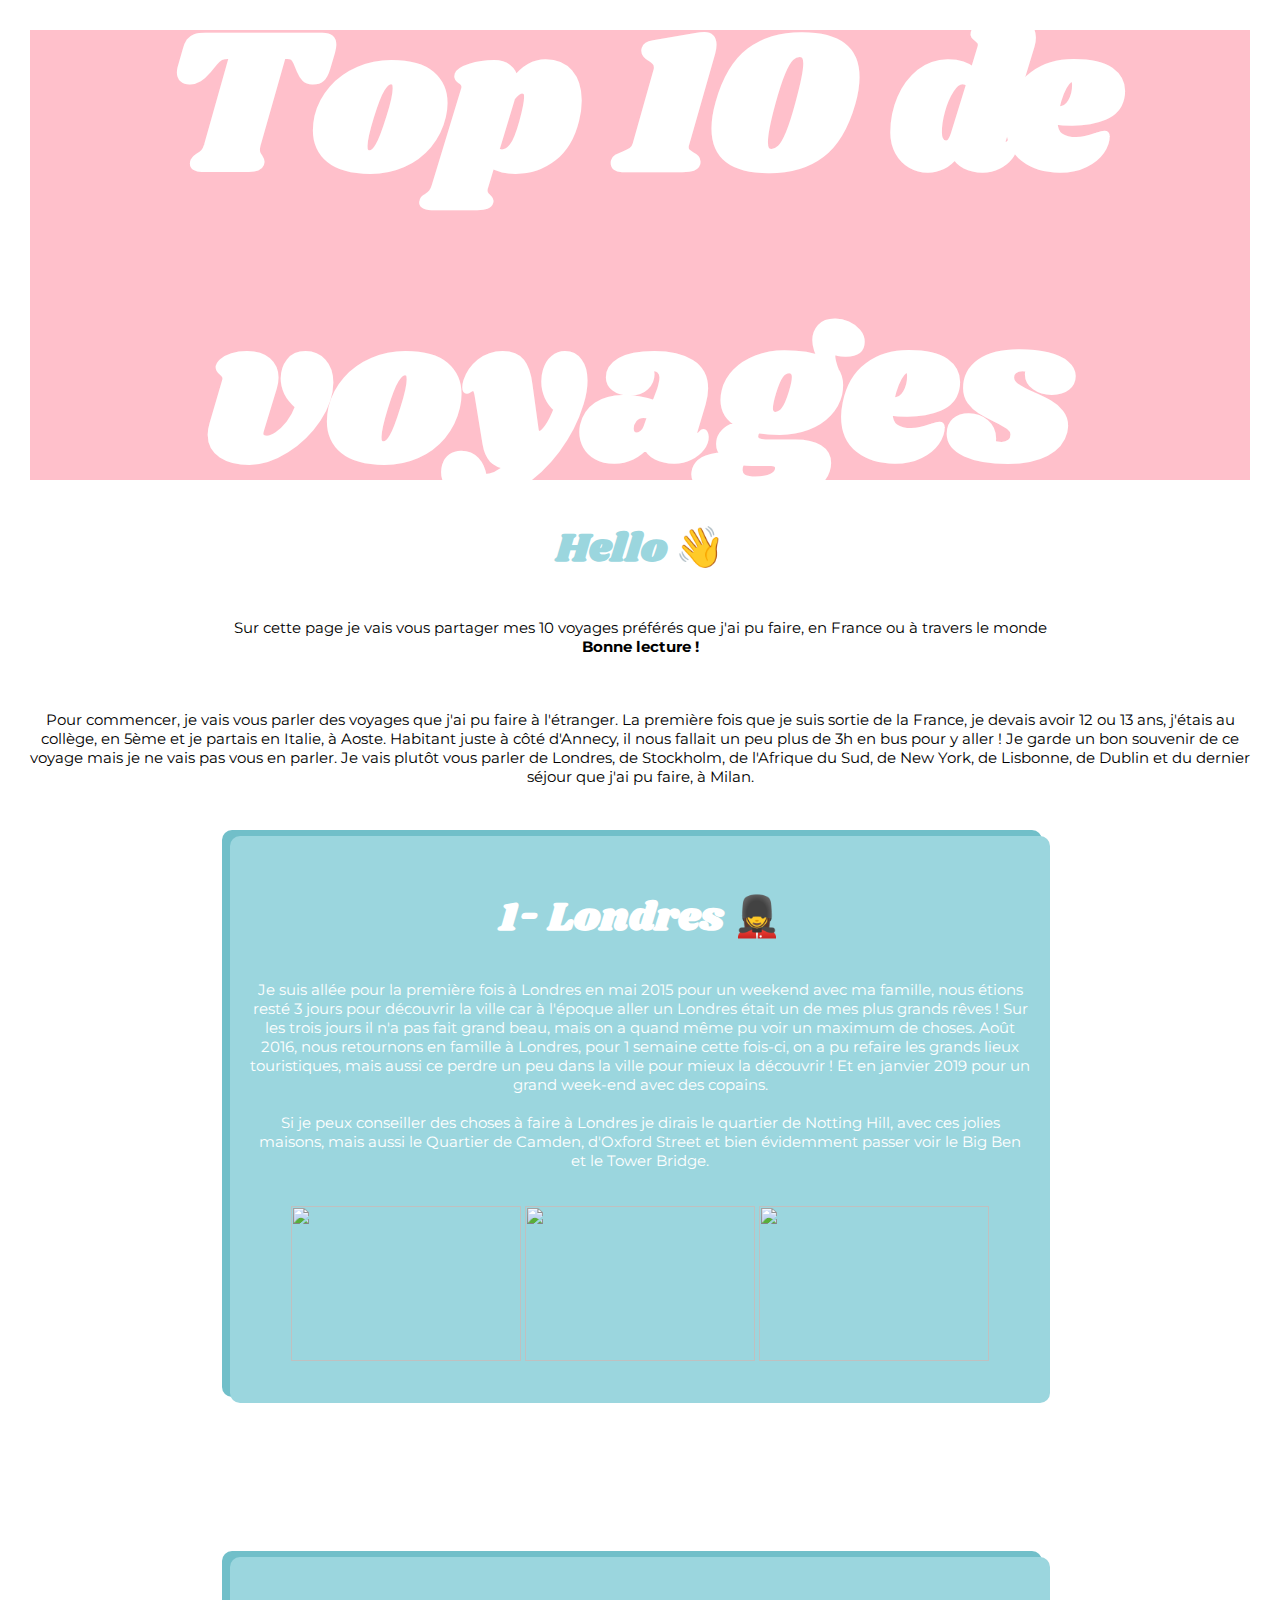
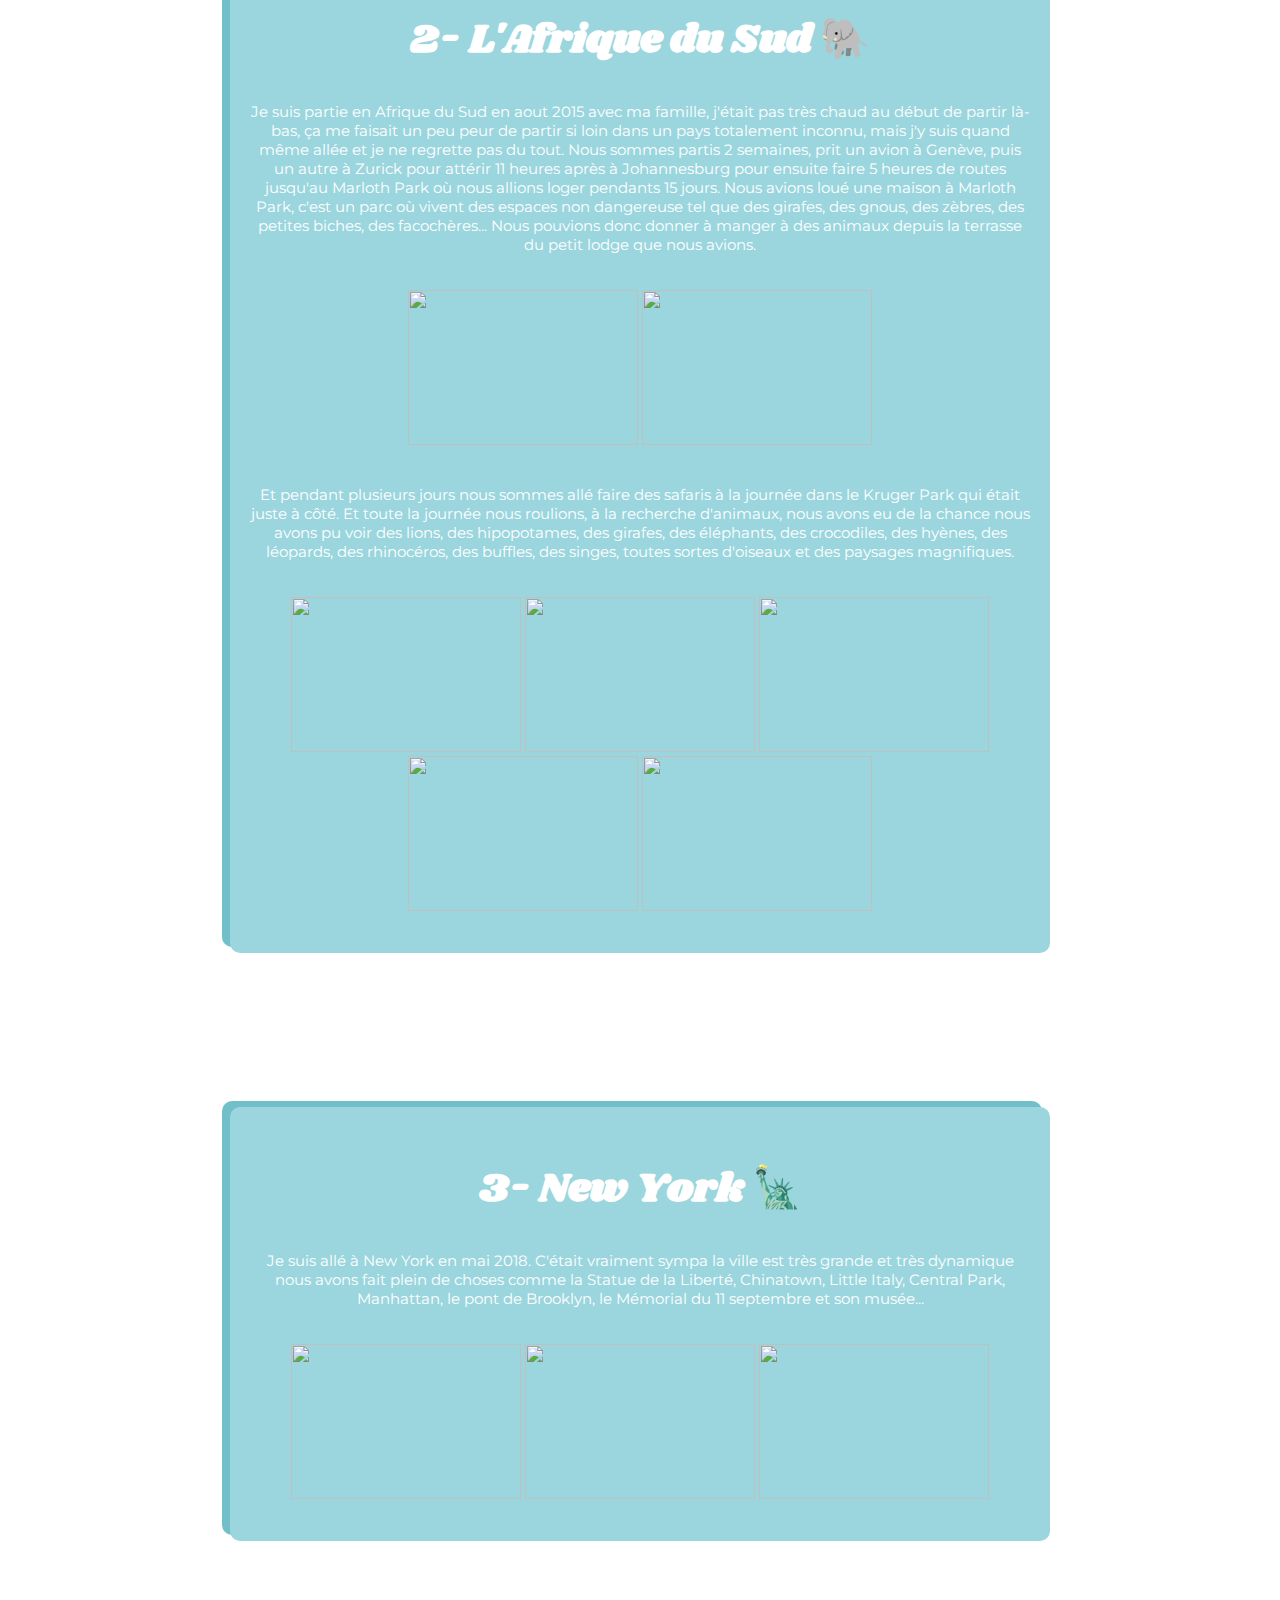
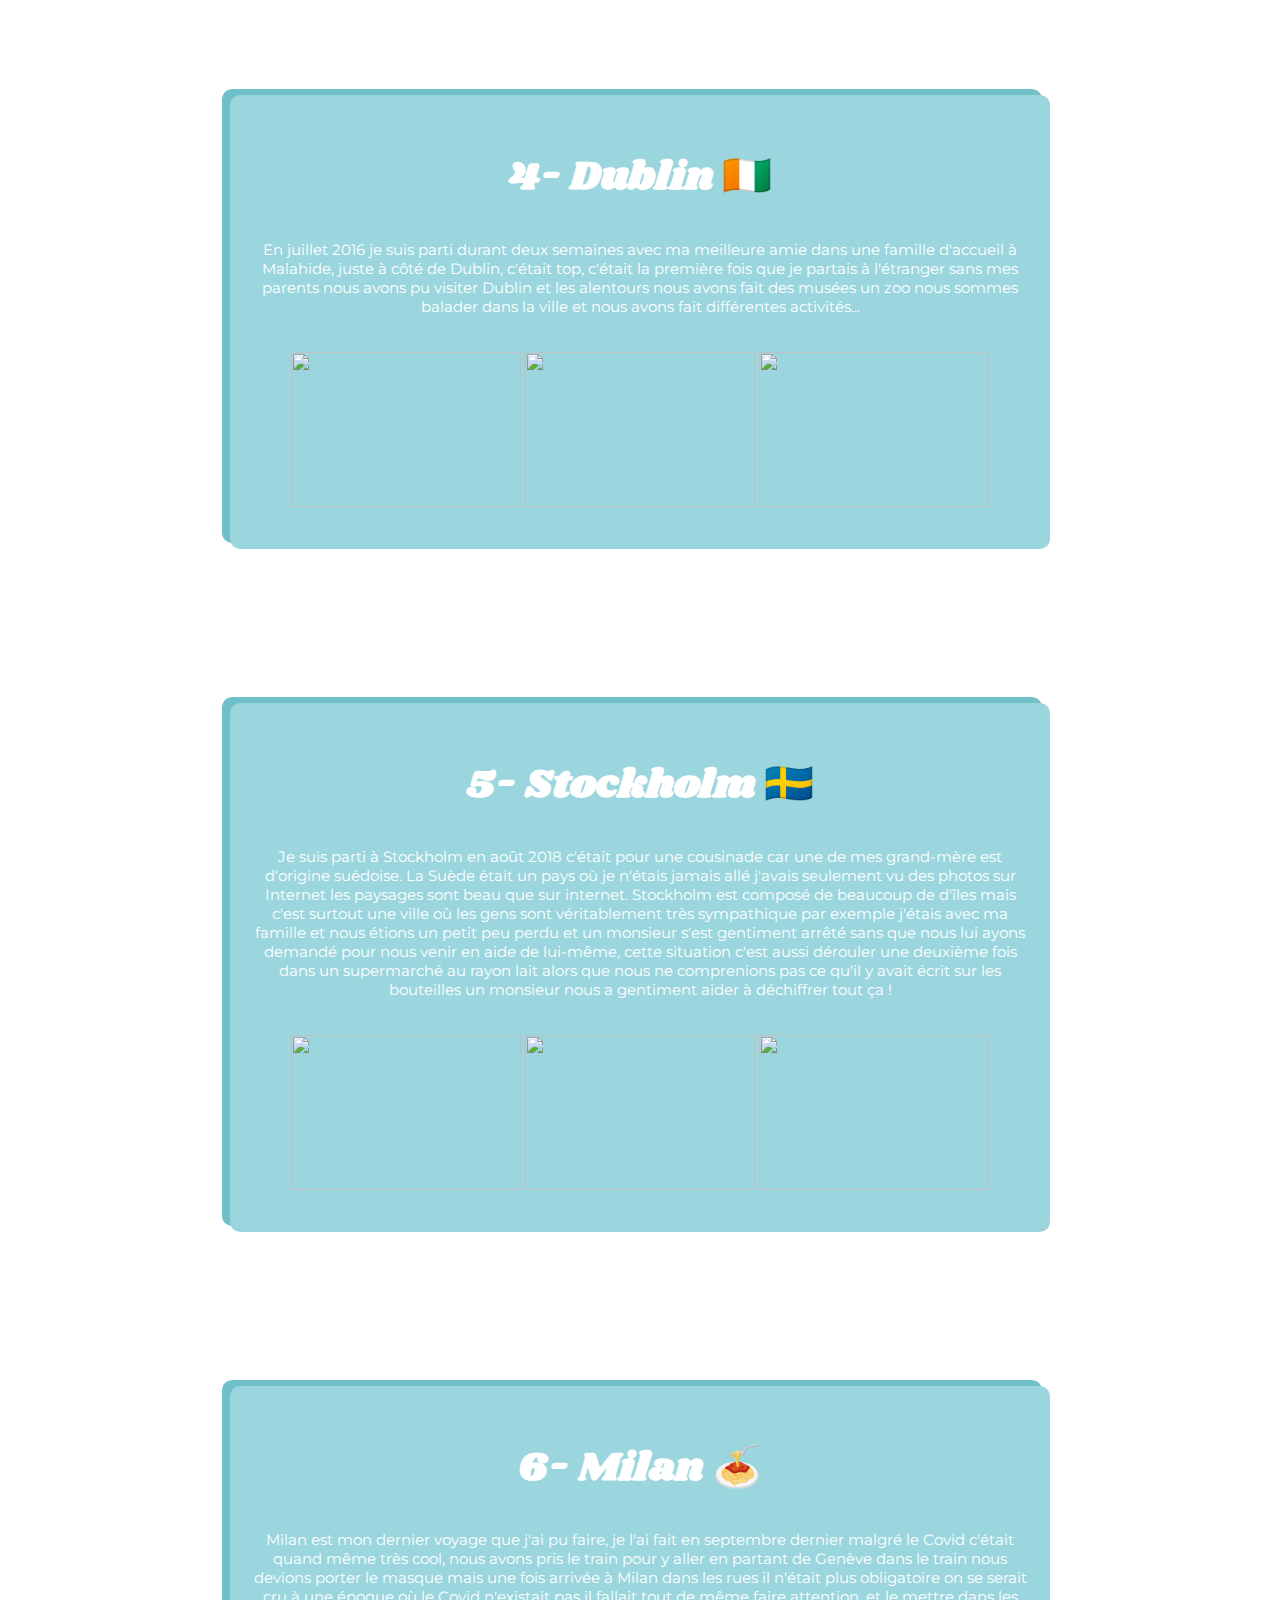
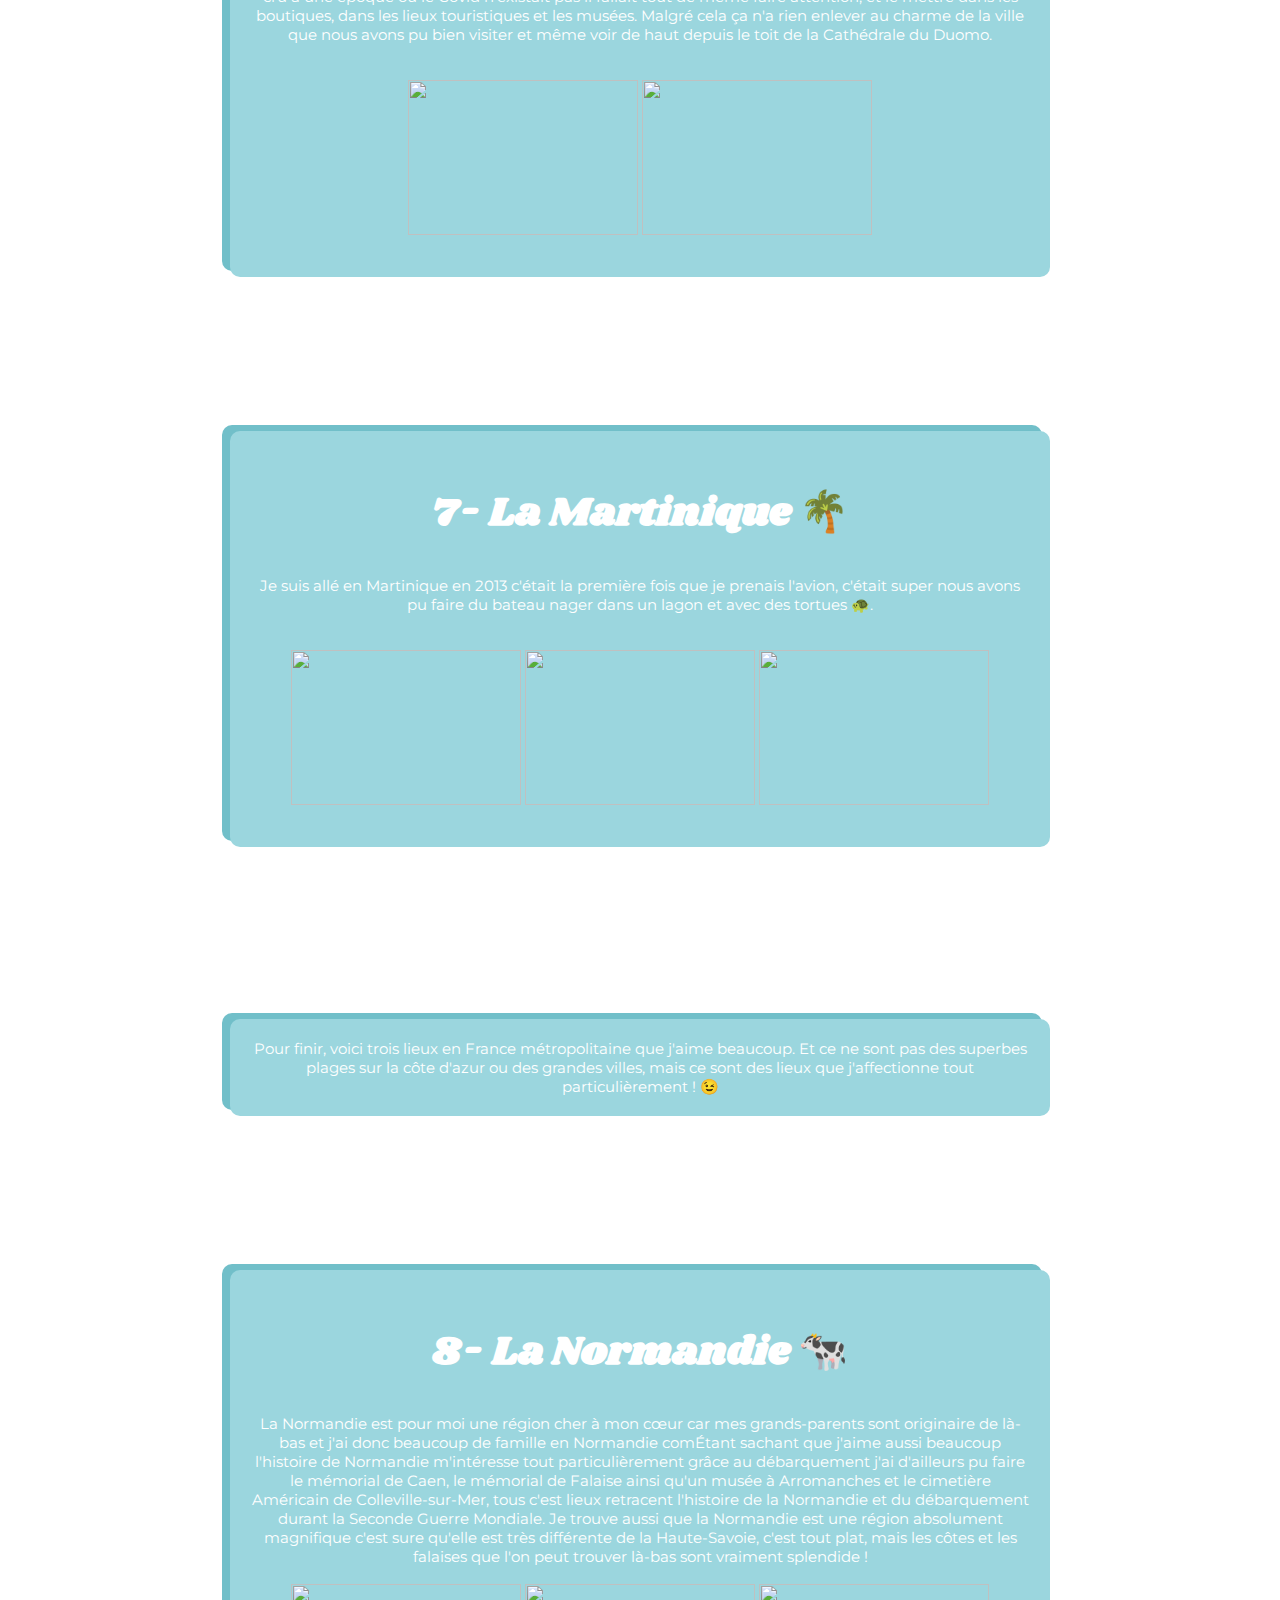
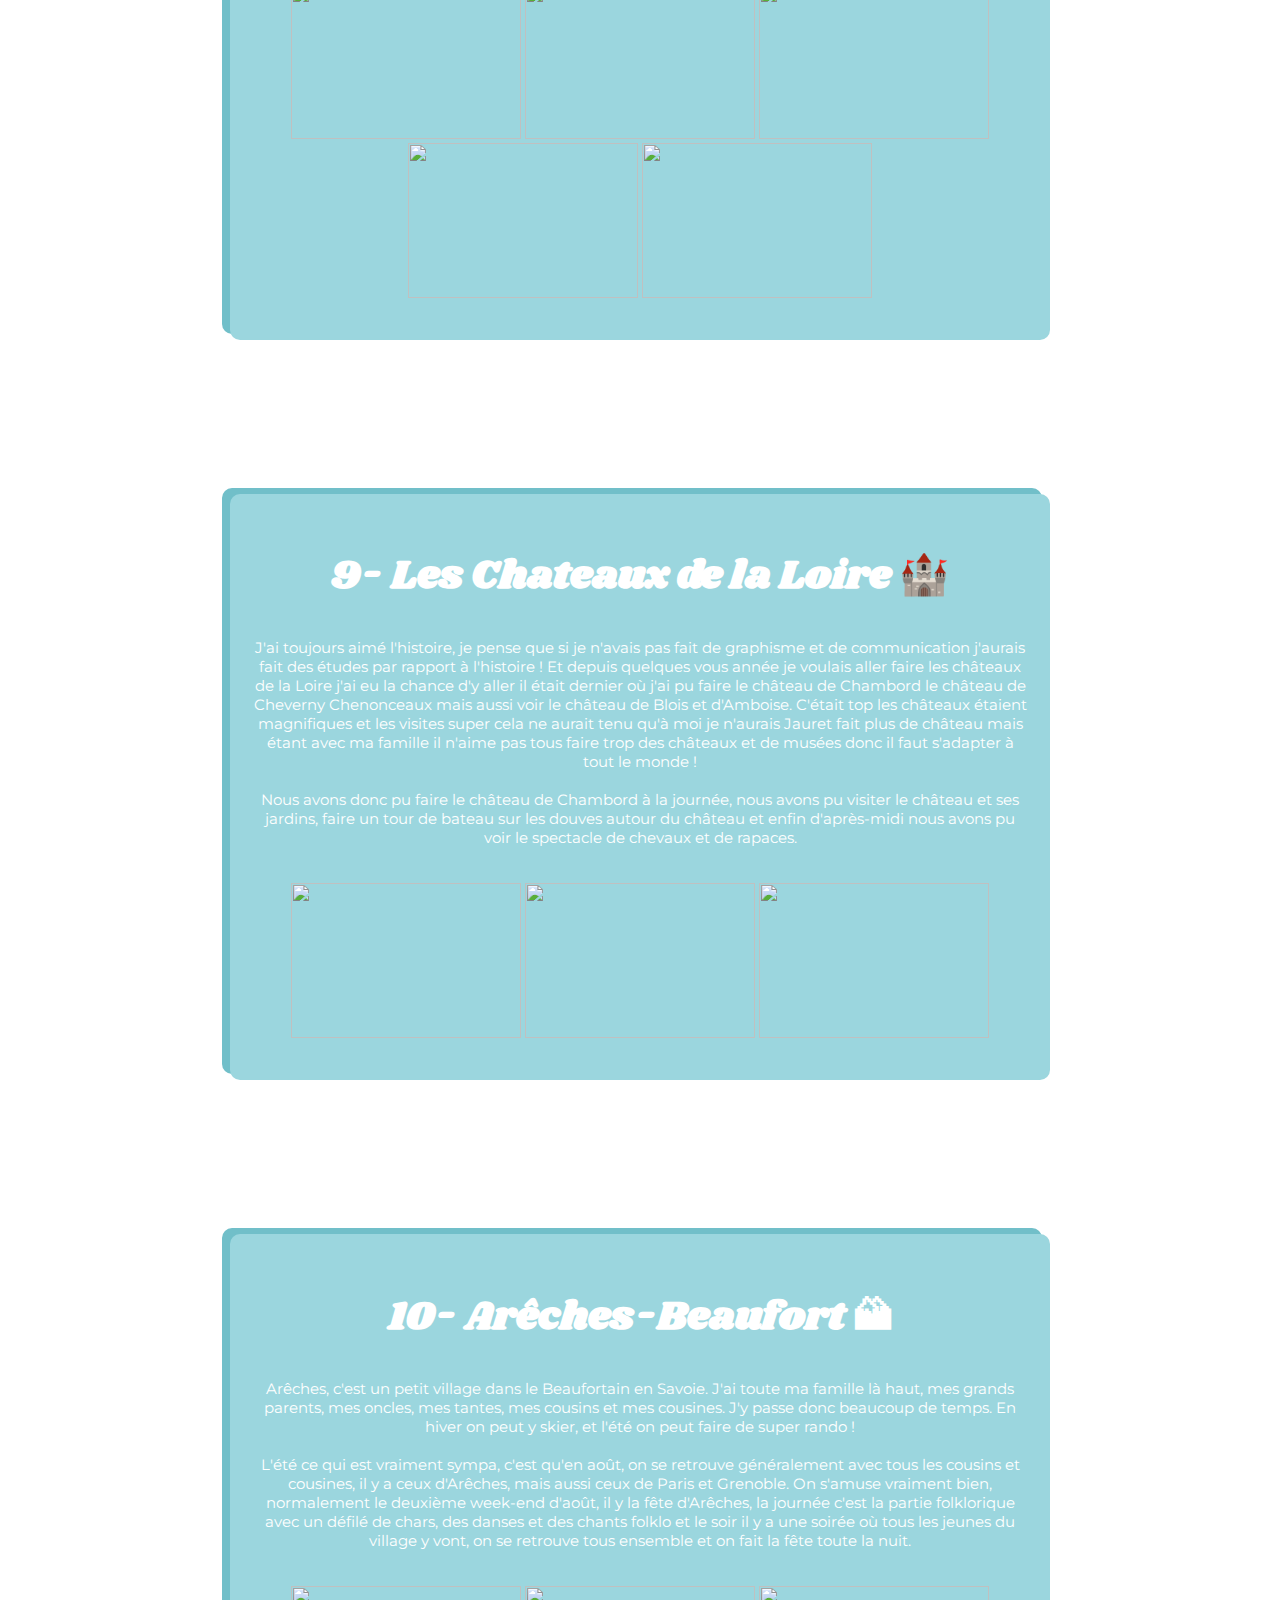
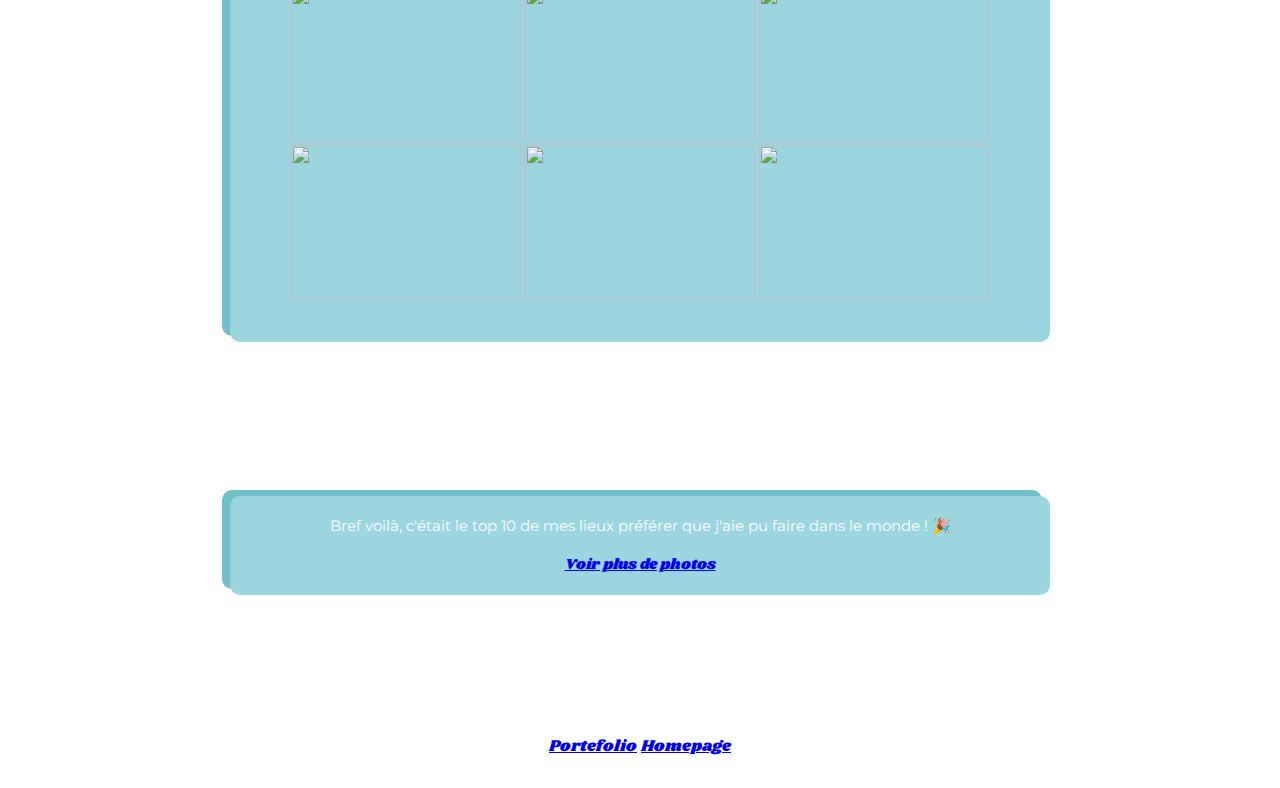
==== commit 9ea90955: "Update index.html" ====
--- a/Blog/index.html
+++ b/Blog/index.html
@@ -225,6 +225,9 @@
       </div>
       <br/>
       <br/>
-
+      <br/><br/><br/>
+      <a href="../Portefolio/" class="btn">Portefolio</a>
+   
+      <a href="../HomePage/" class="btn">Homepage</a>
 </body>
 </html>--- a/Blog/style.css
+++ b/Blog/style.css
@@ -27,7 +27,7 @@
 h1{
   color: #FFFFFF;
   font-family: 'Shrikhand';
-  font-size: 70px;
+  font-size: 200px;
 }
 
 h2{text-align: center;
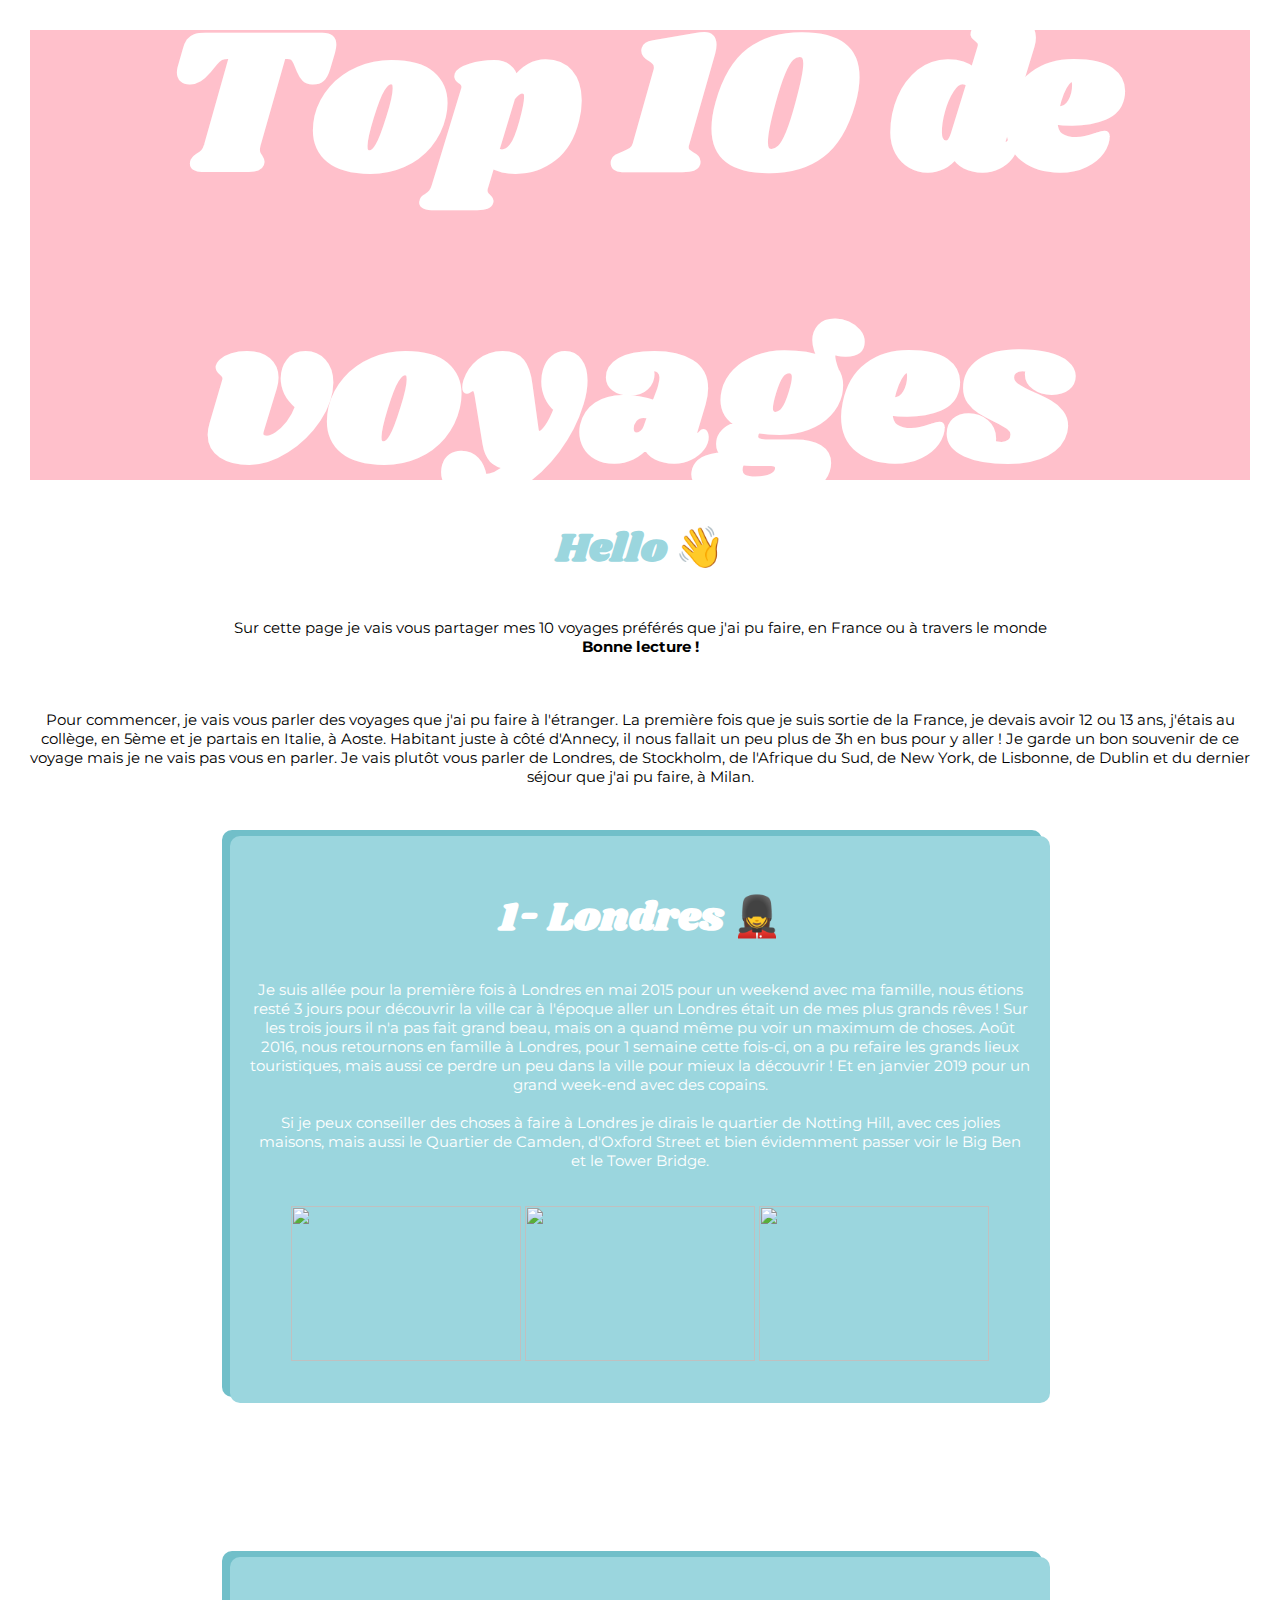
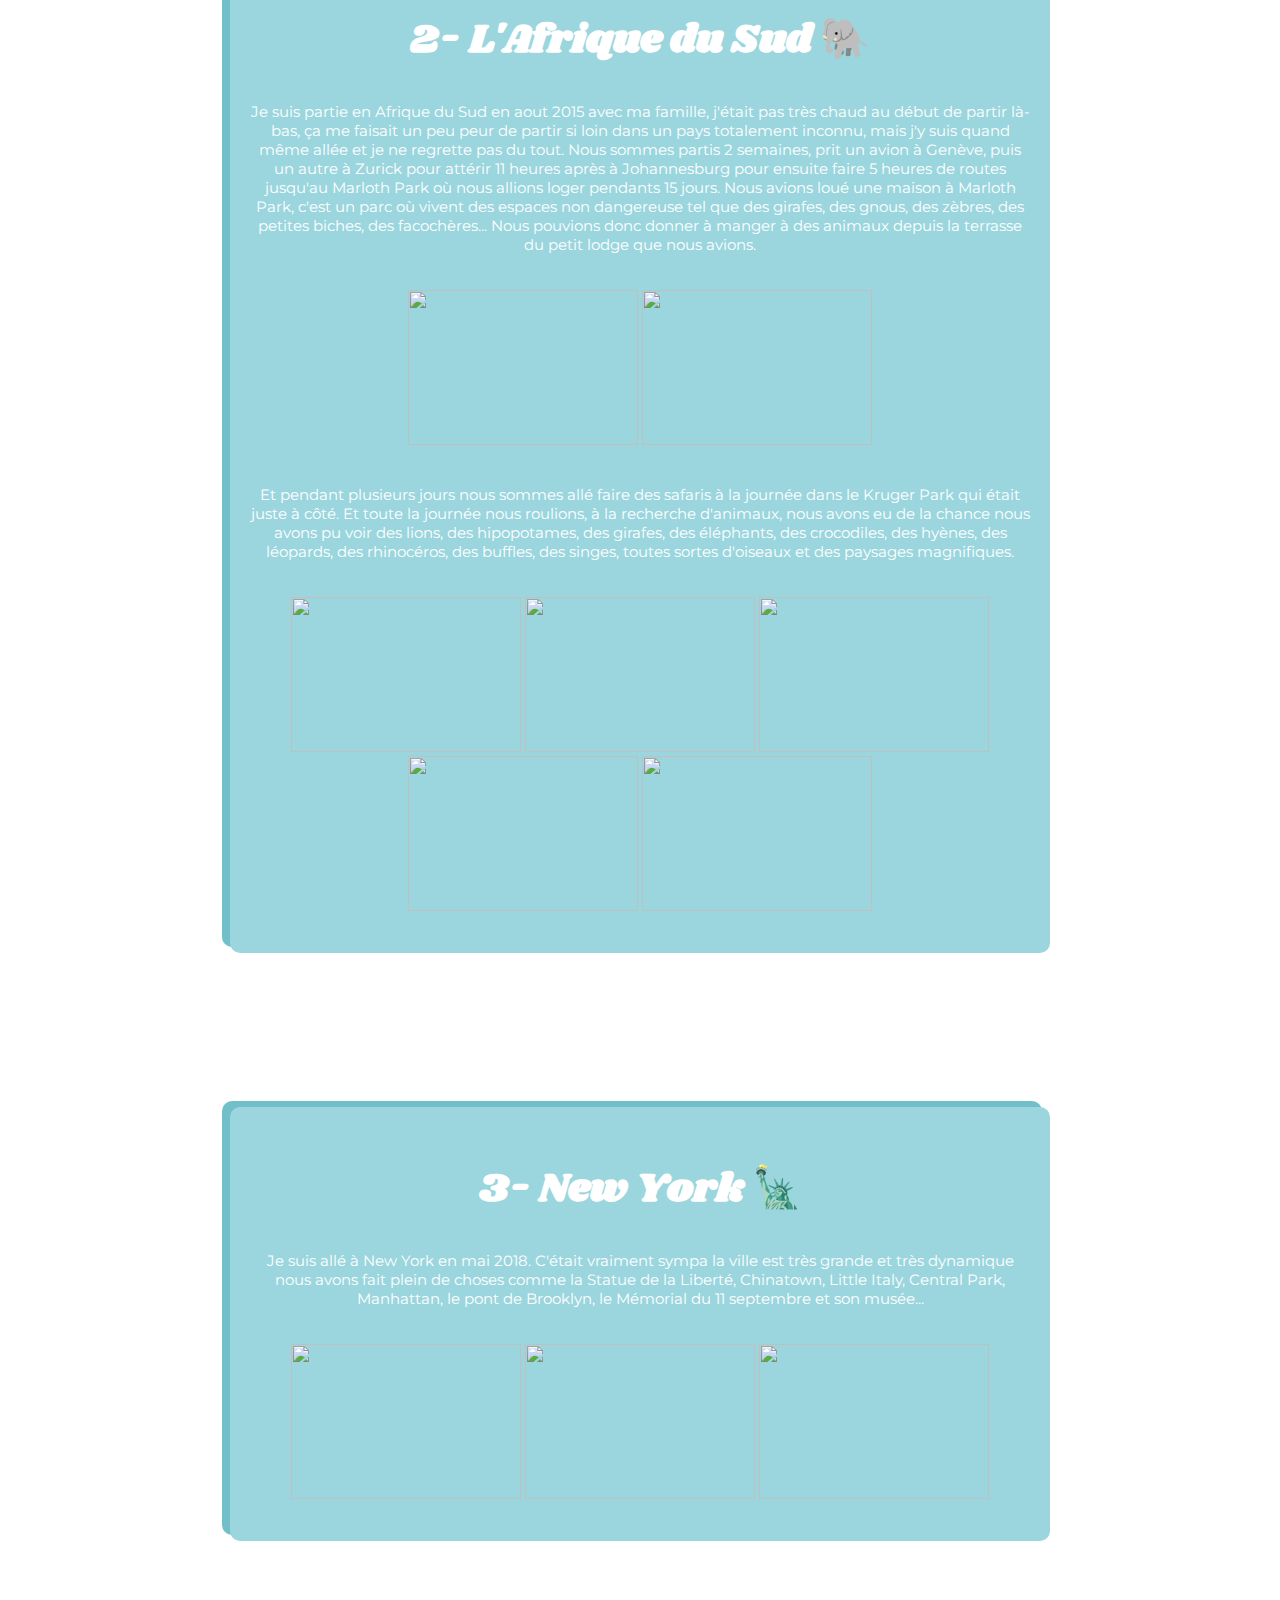
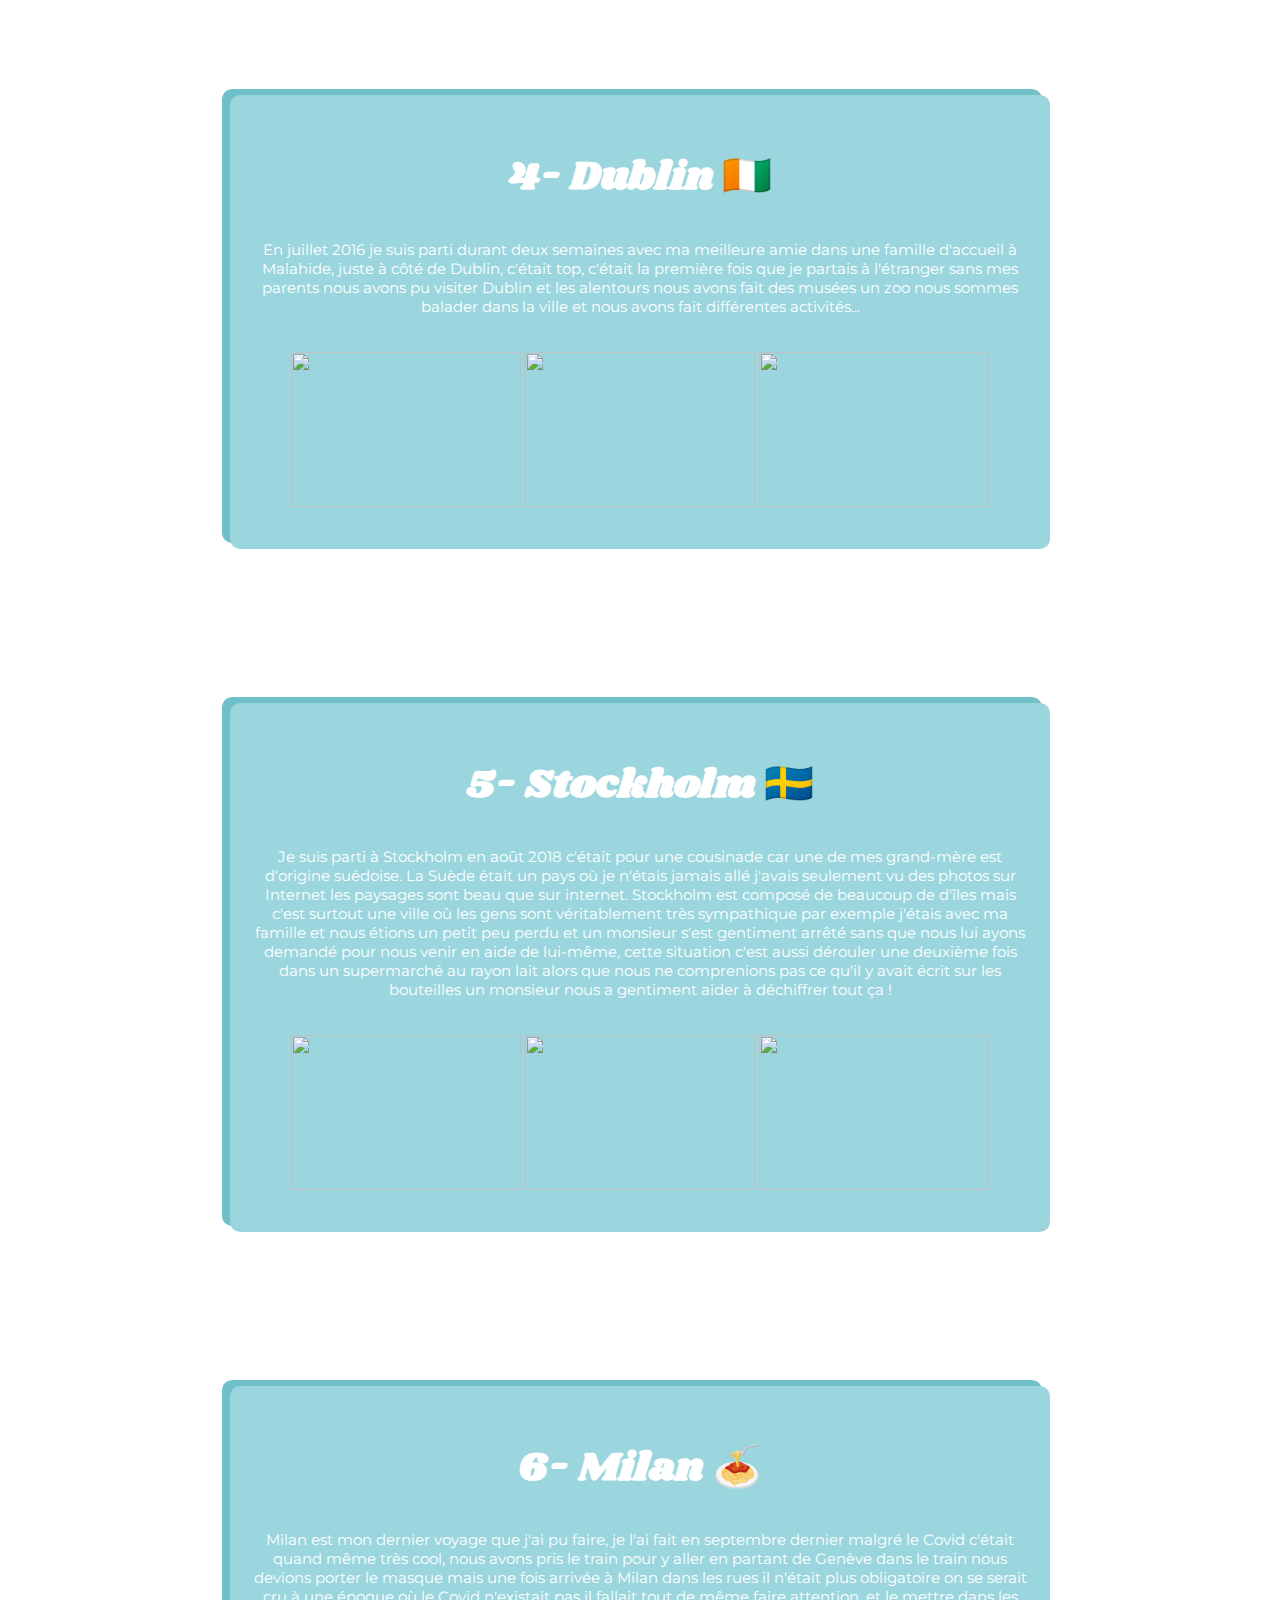
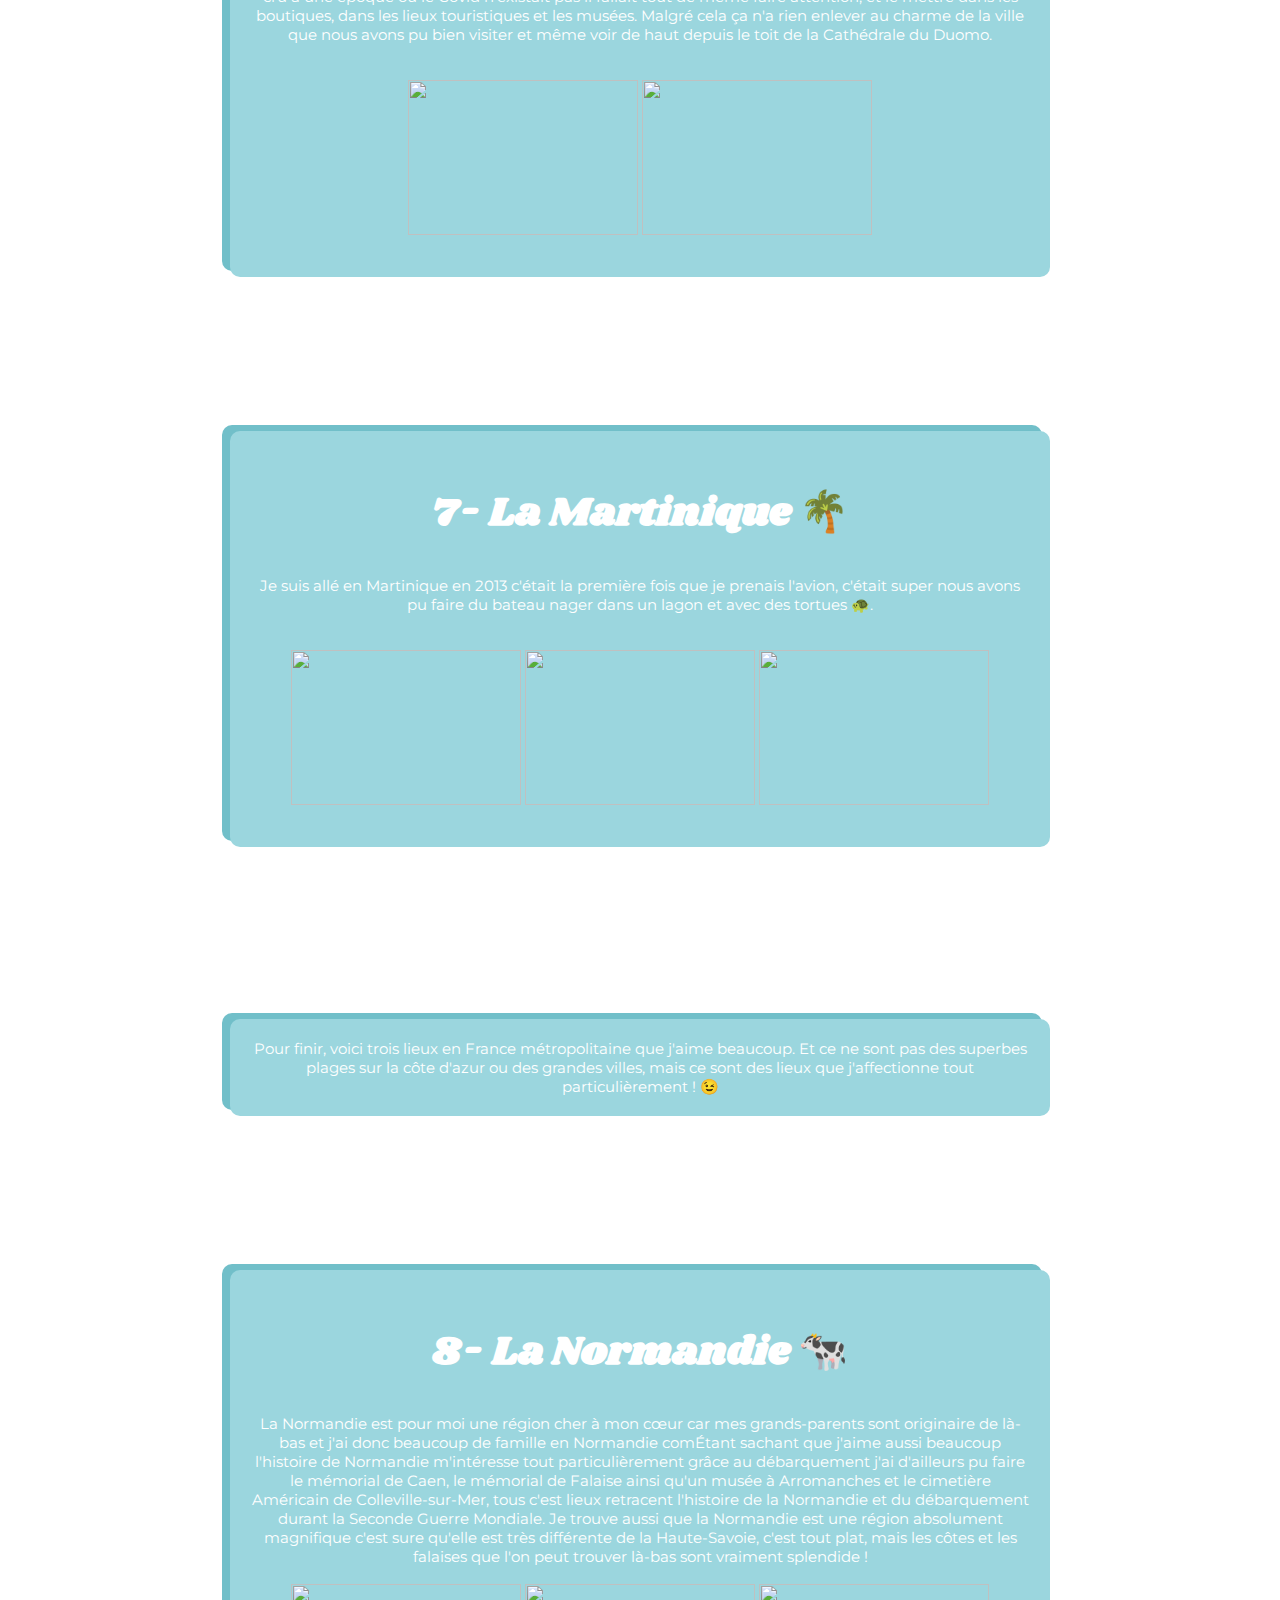
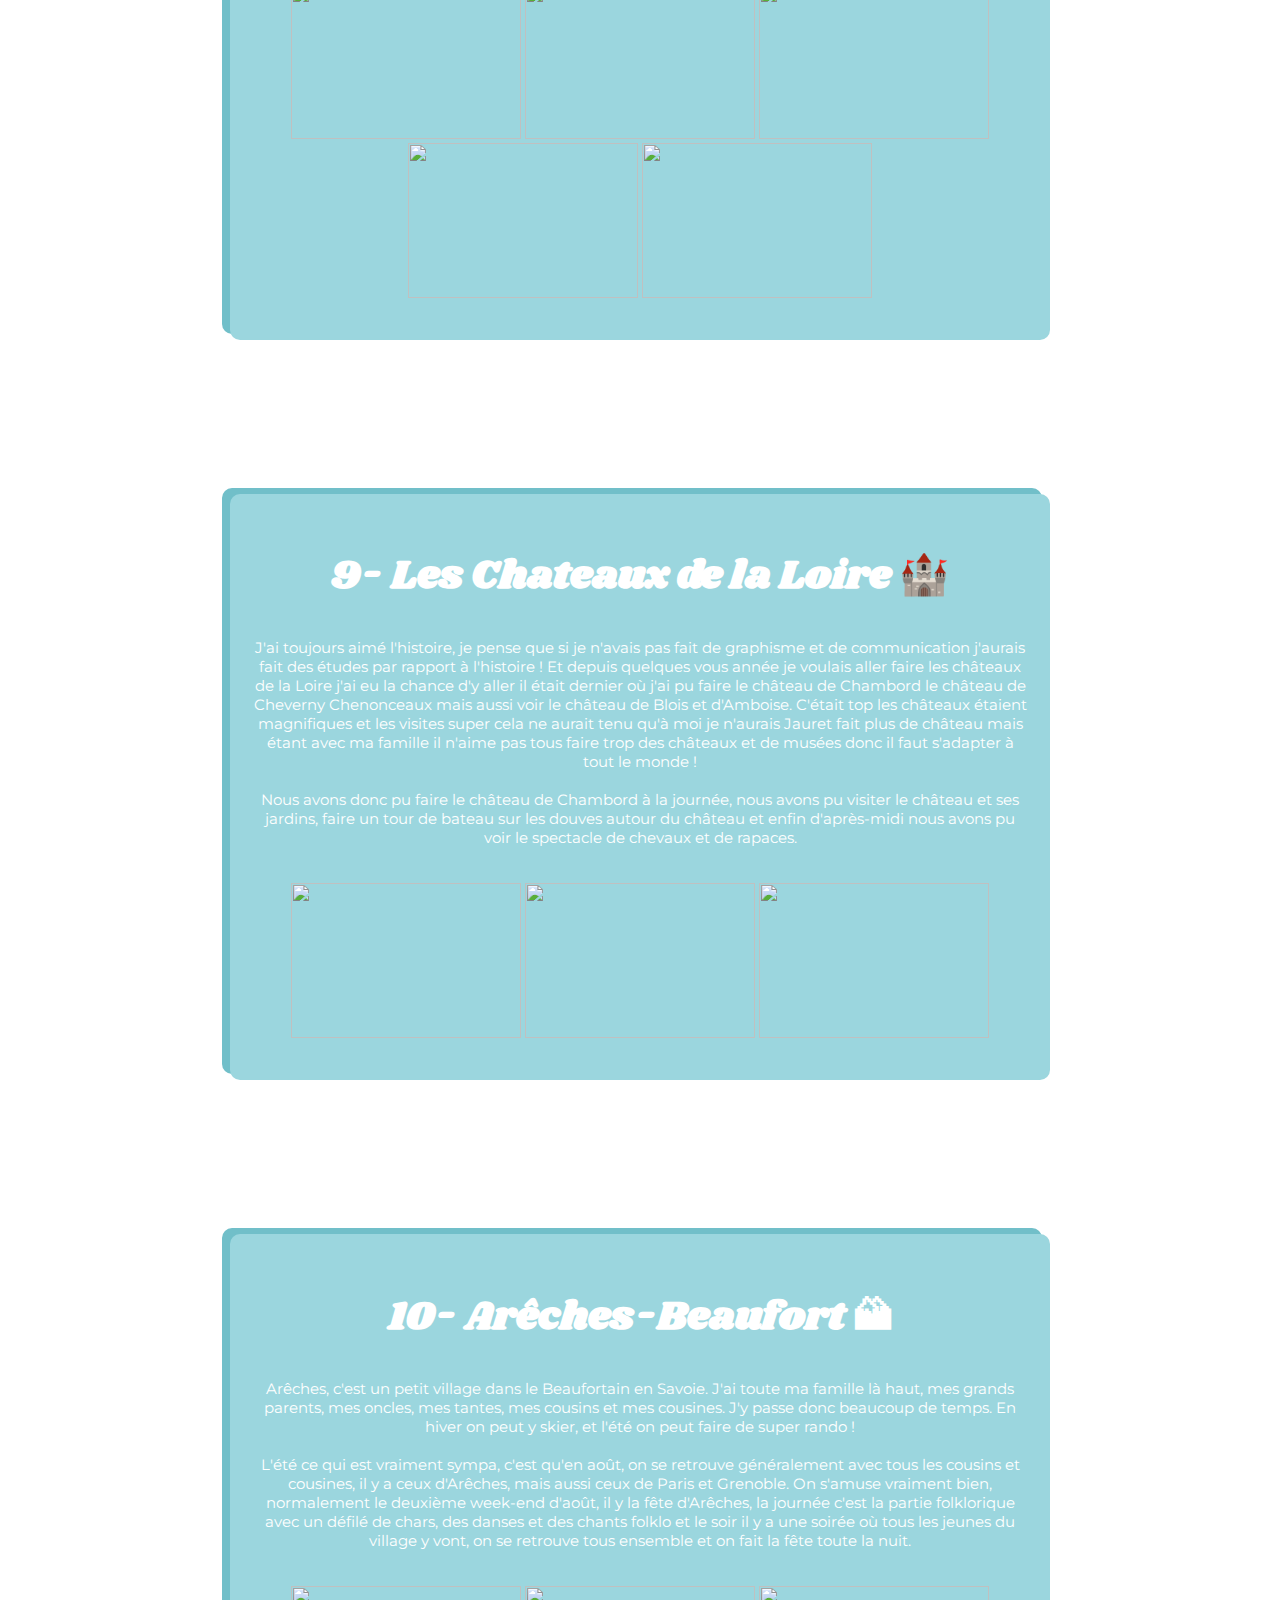
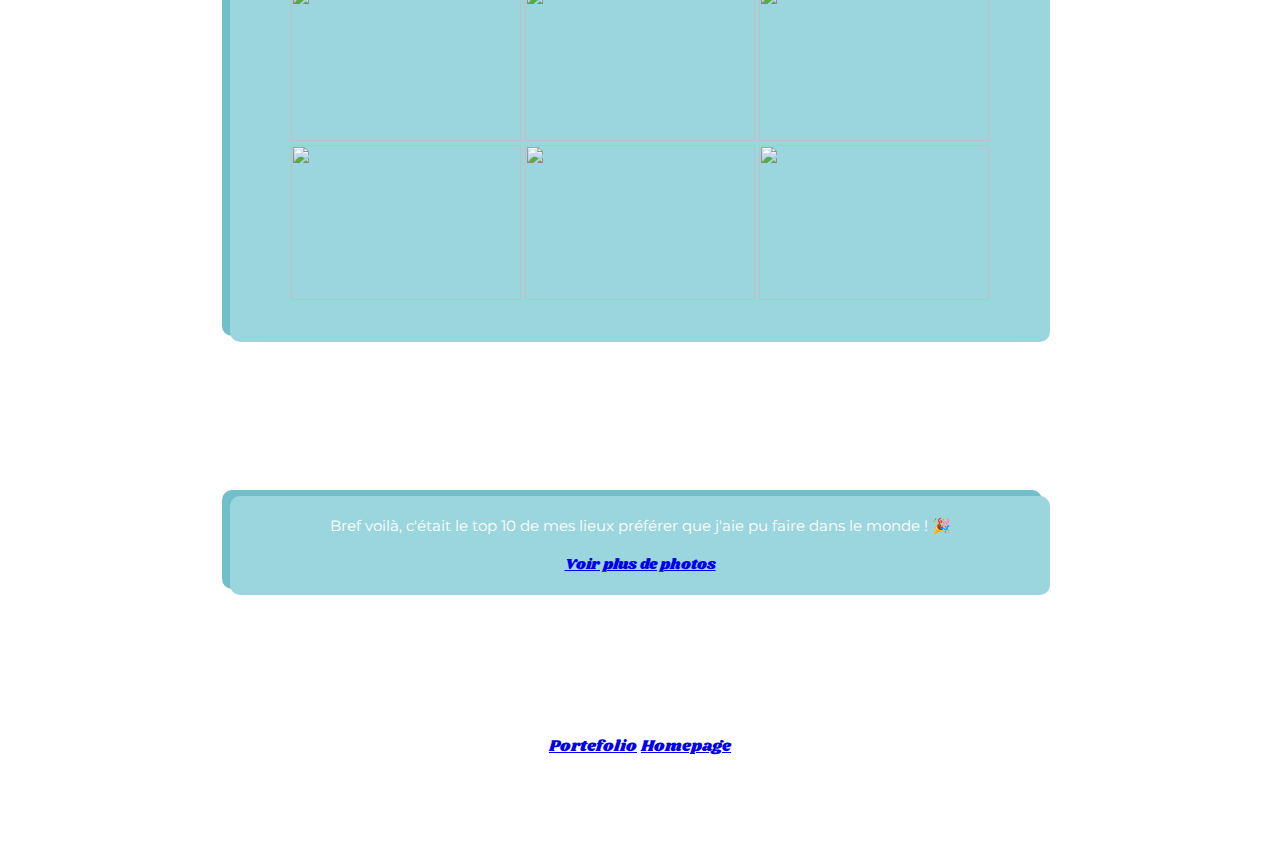
==== commit a06608d5: "Update index.html" ====
--- a/Blog/index.html
+++ b/Blog/index.html
@@ -10,7 +10,7 @@
 
 
 
-<title>your name</title>
+<title>Blog</title>
 </head>
 <body>
     <div1 class="hero exemple2">
@@ -229,5 +229,9 @@
       <a href="../Portefolio/" class="btn">Portefolio</a>
    
       <a href="../HomePage/" class="btn">Homepage</a>
+
+      <br/>
+      <br/>
+      <br/><br/><br/>
 </body>
 </html>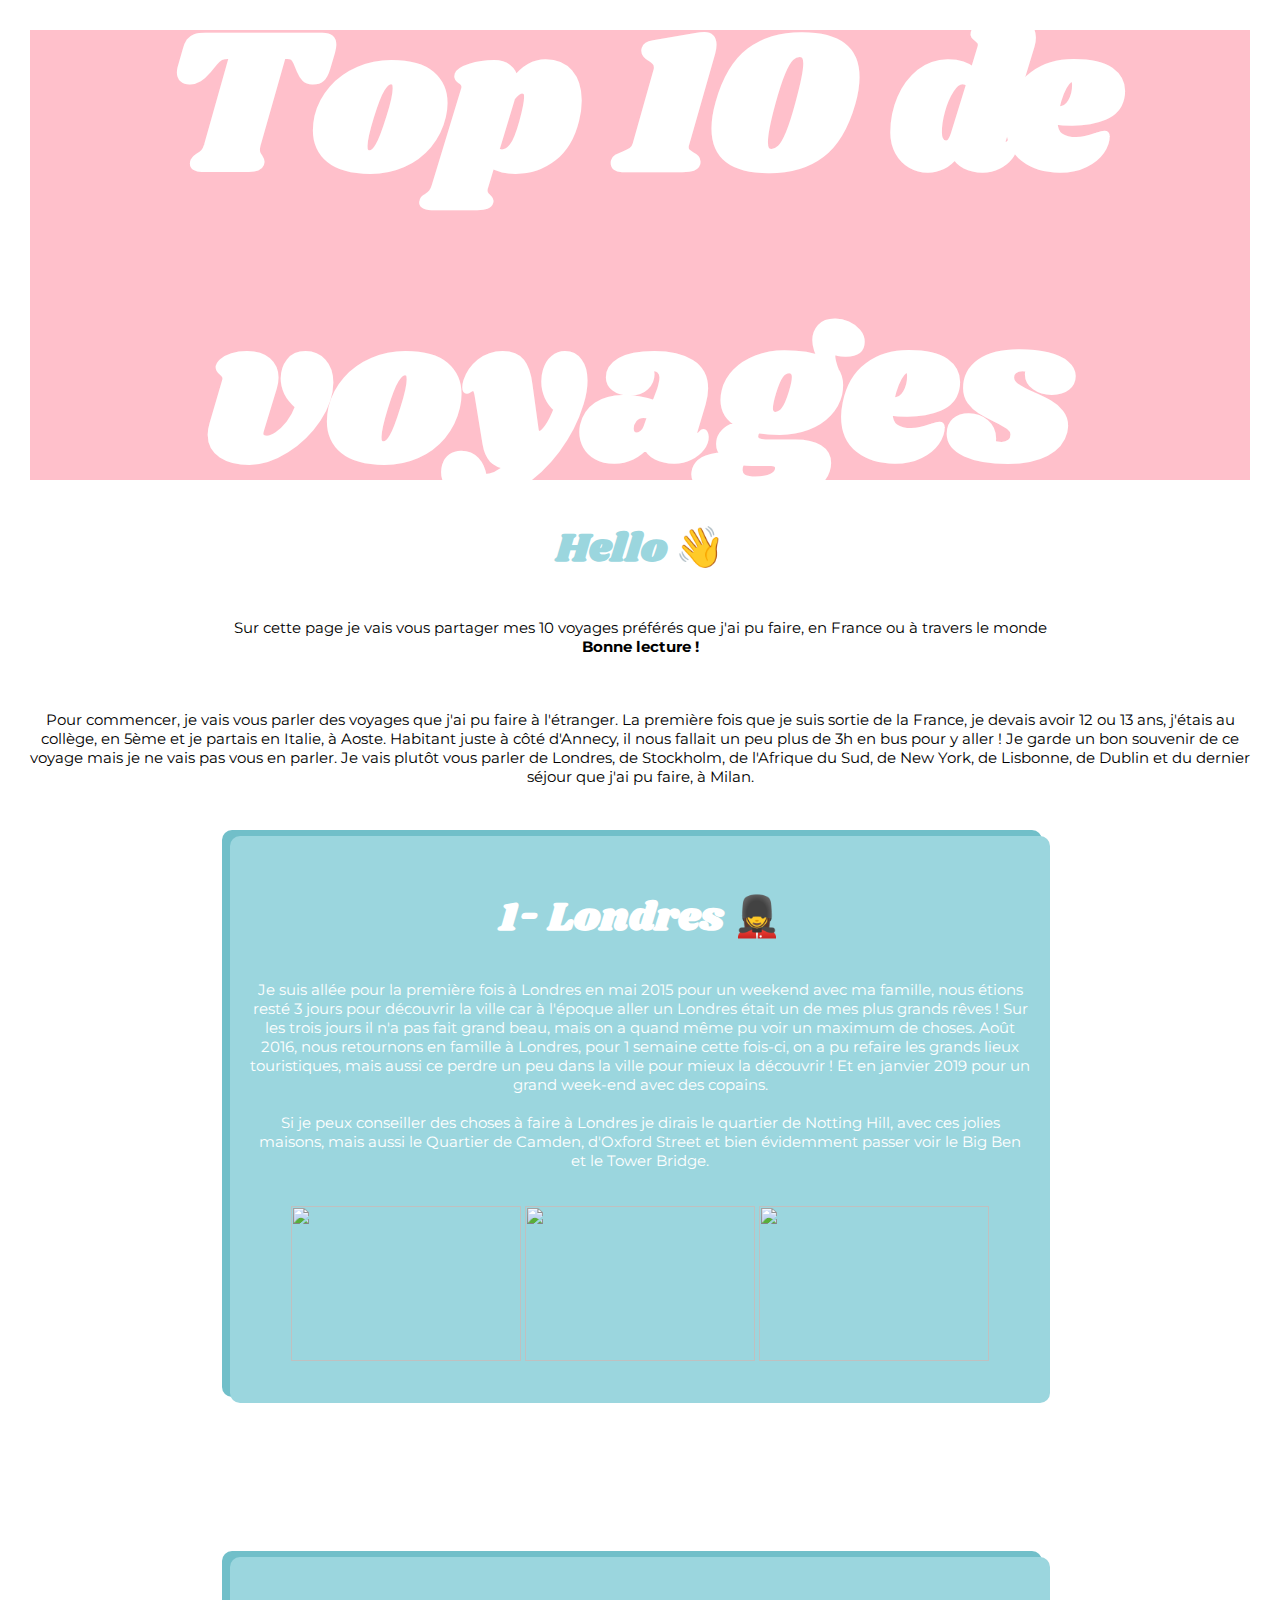
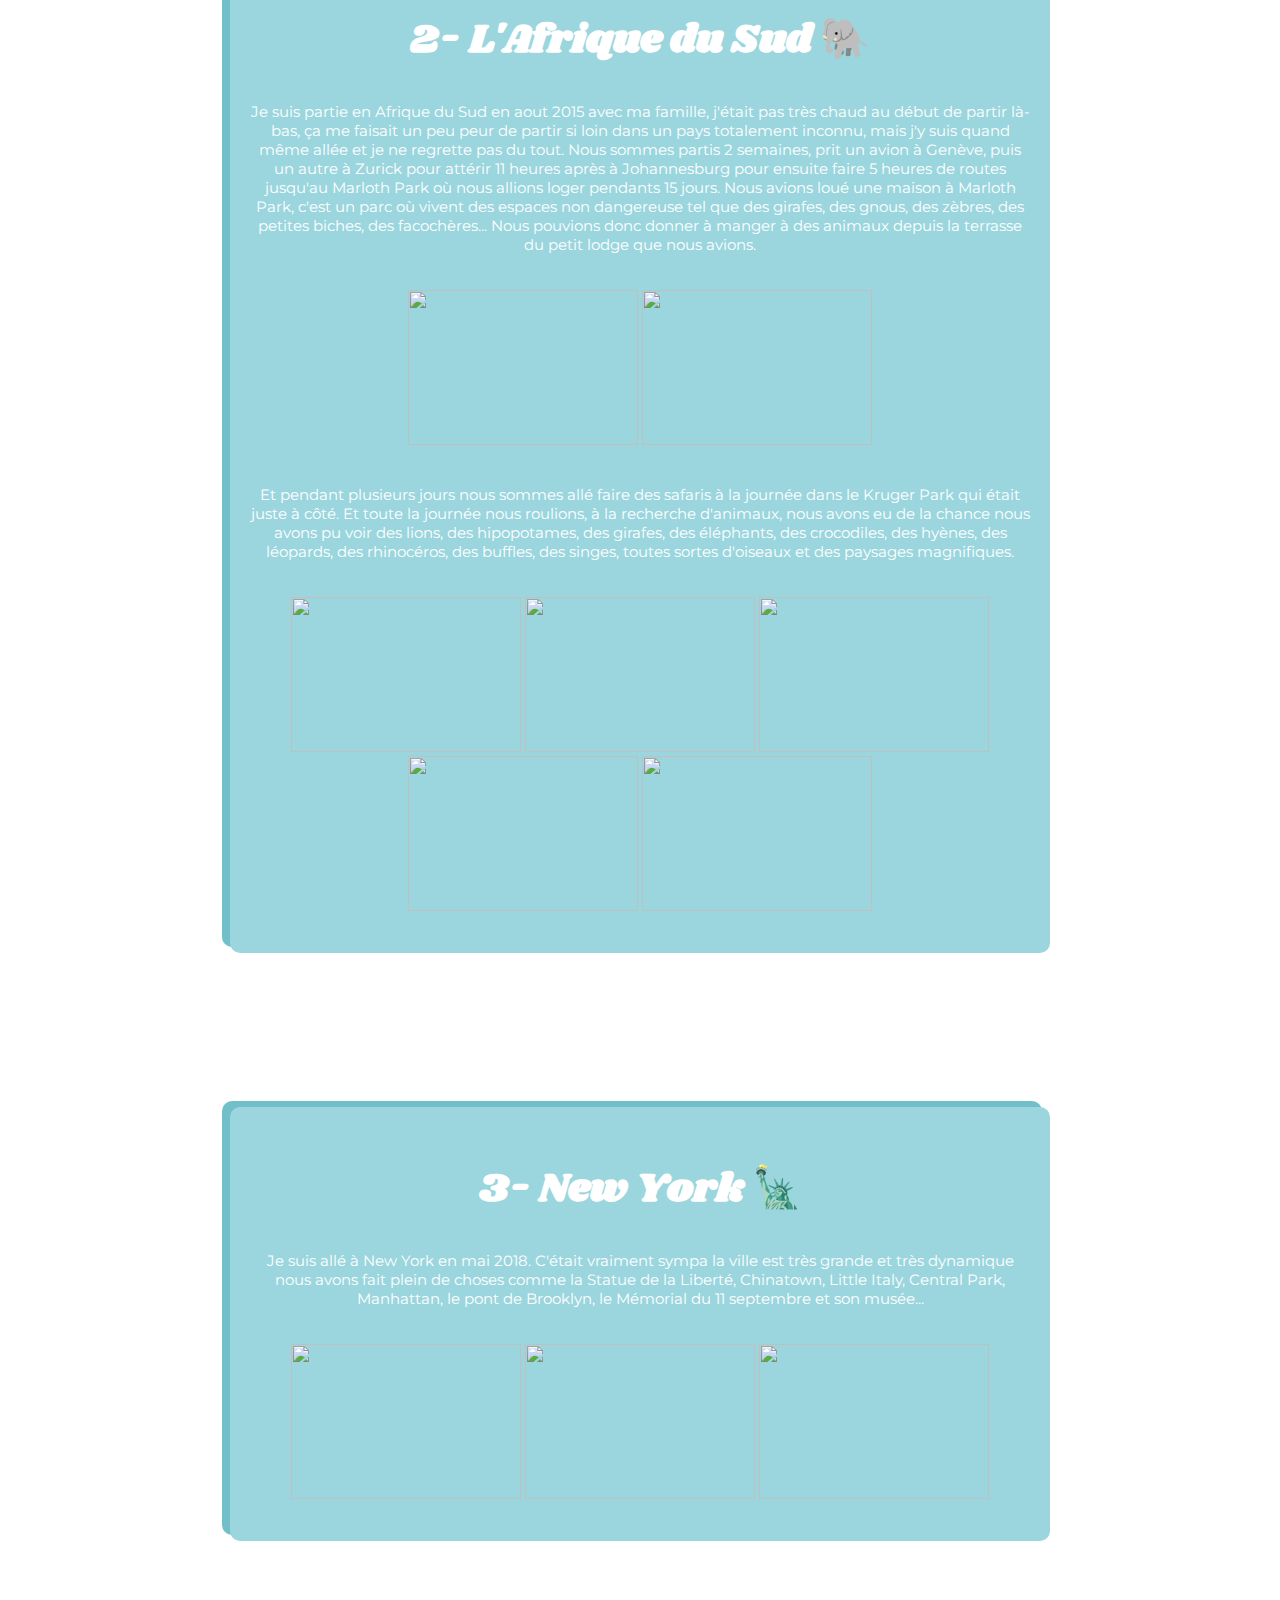
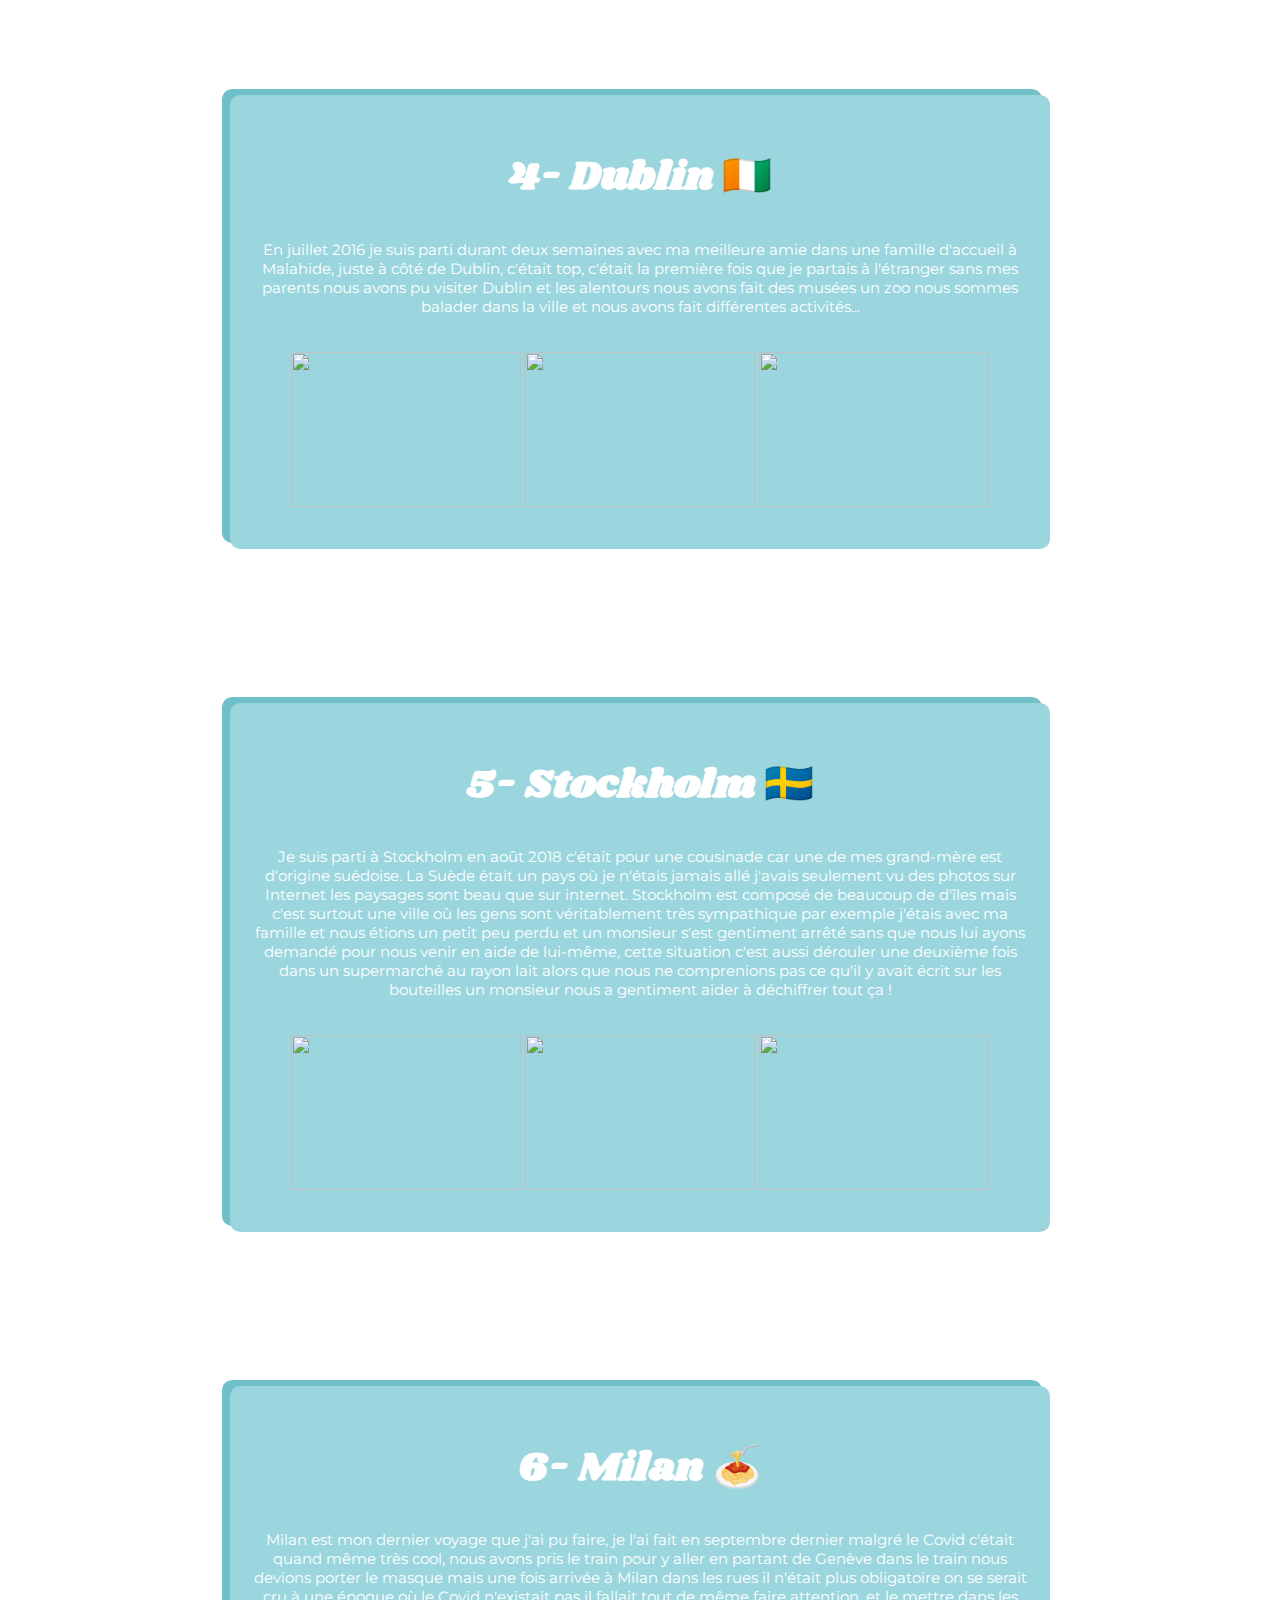
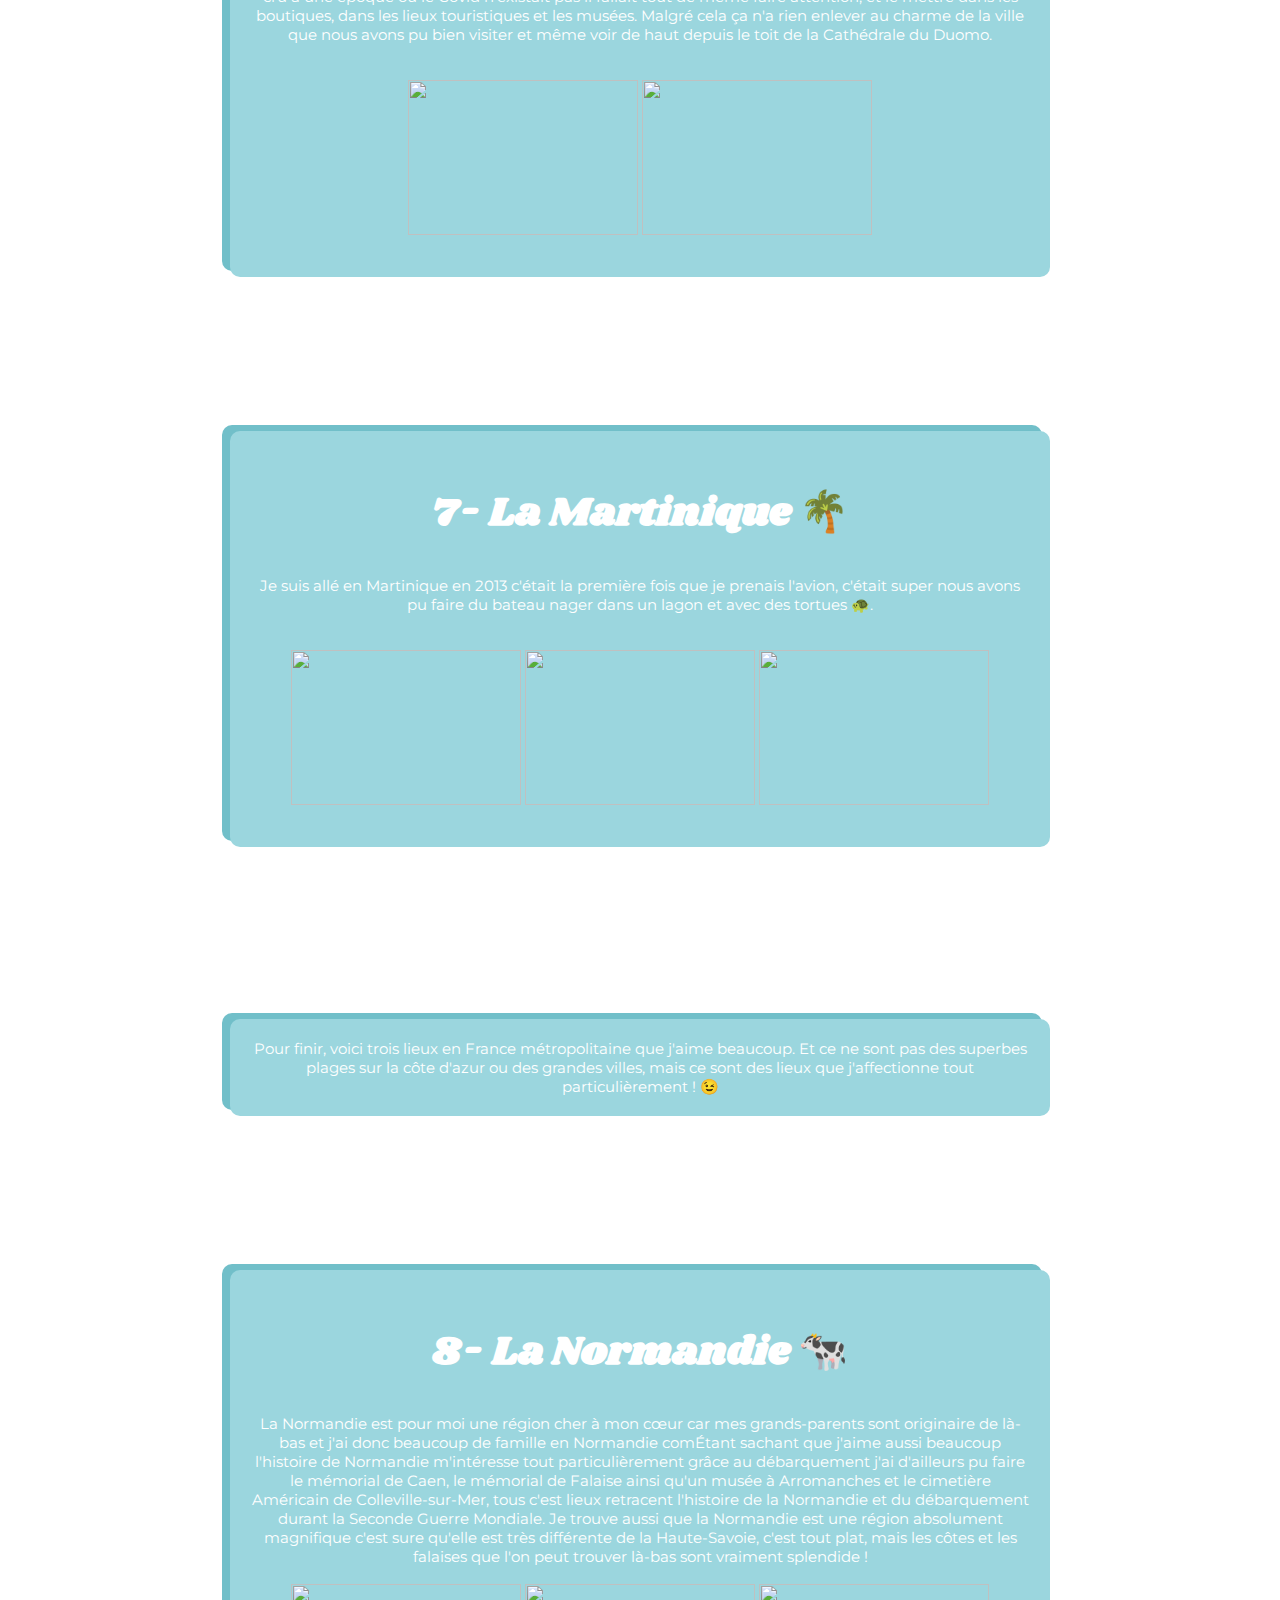
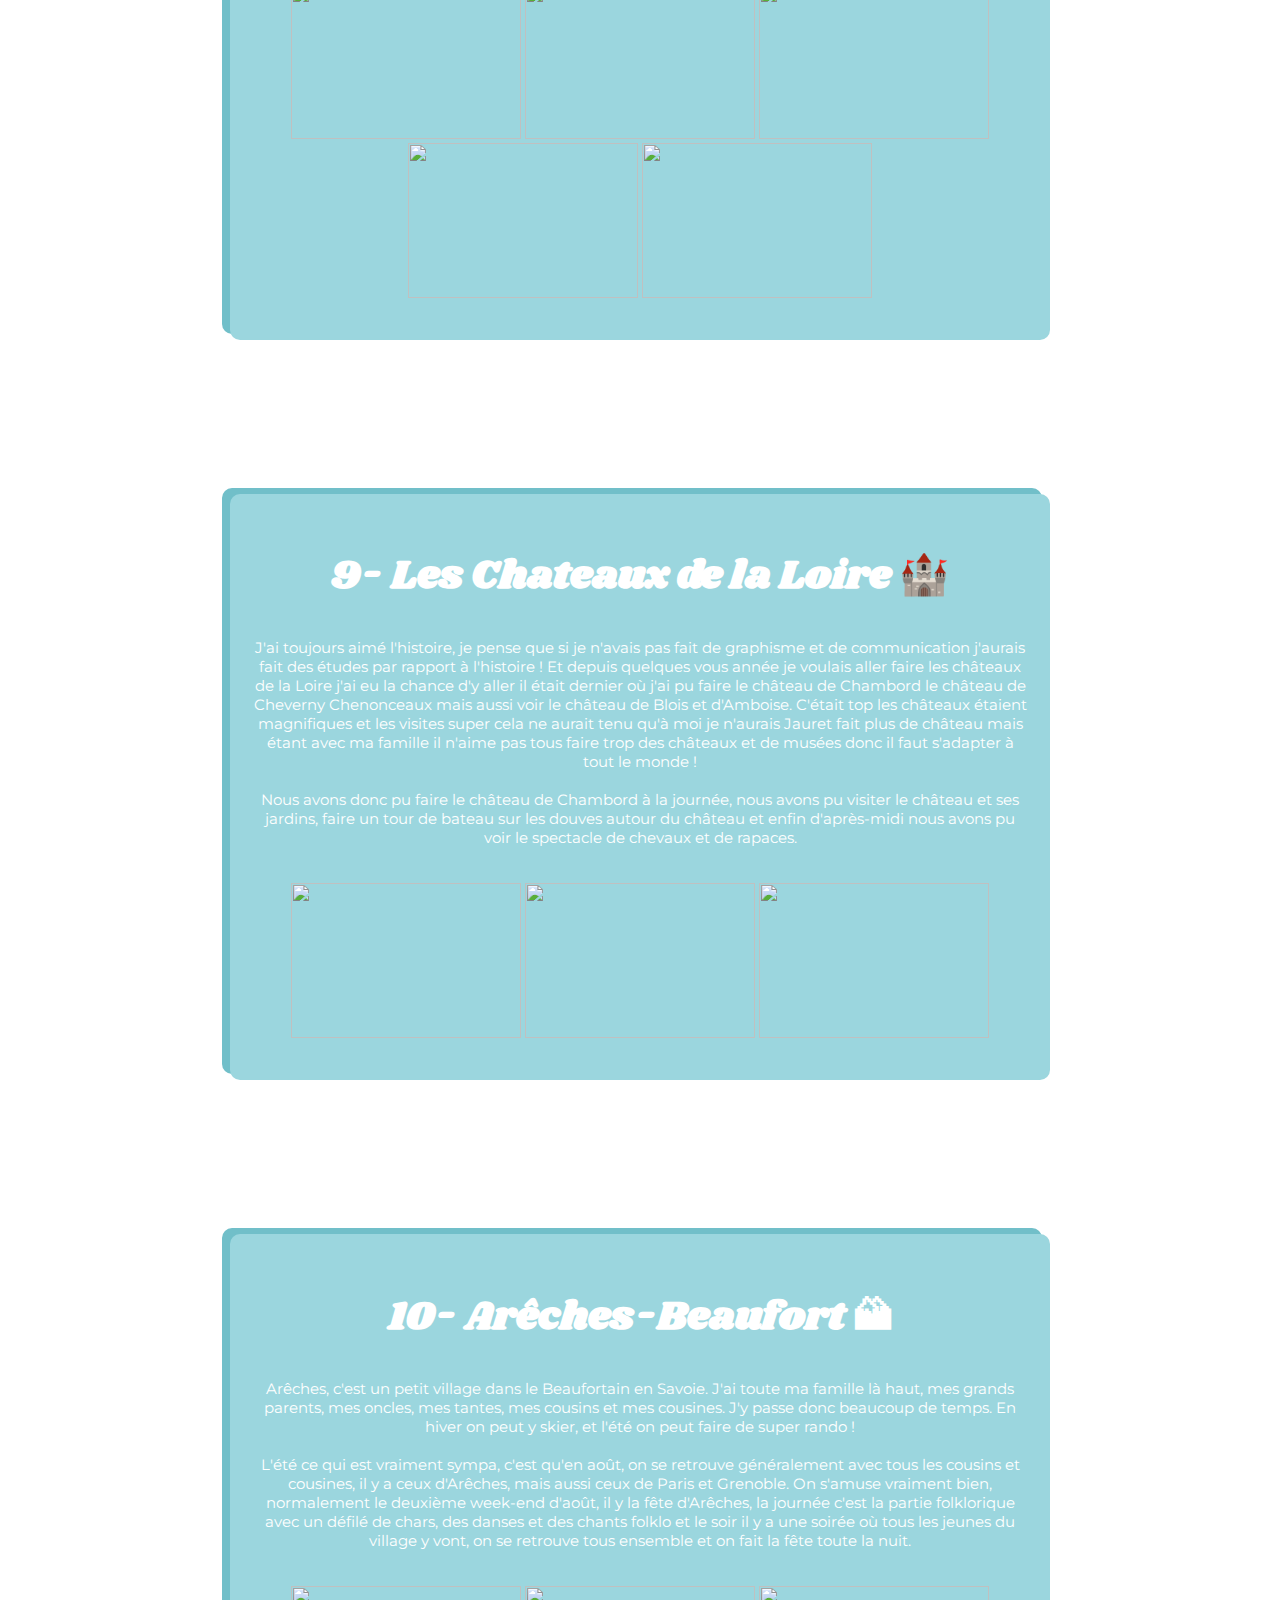
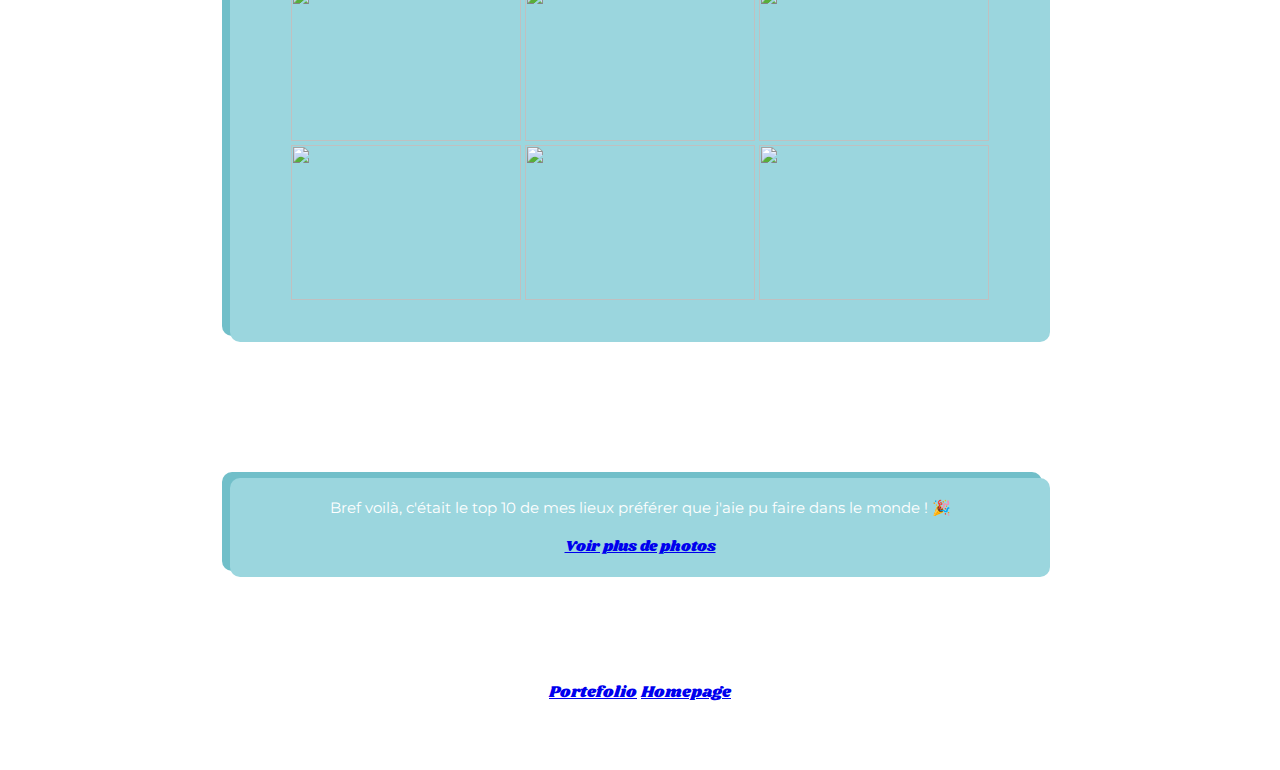
==== commit 9e9fe234: "Update index.html" ====
--- a/Blog/index.html
+++ b/Blog/index.html
@@ -218,20 +218,19 @@
       </div>
       <br/>
       <br/>
-      <br/>
       <div>
        <p1> Bref voilà, c'était le top 10 de mes lieux préférer que j'aie pu faire dans le monde ! 🎉 <p1/> <br/><br/>
       <a href=https://chloeblanc1910.wixsite.com/monsite-1/copie-de-a-propos class="btn">Voir plus de photos</a>
       </div>
       <br/>
       <br/>
-      <br/><br/><br/>
+      <br/>
       <a href="../Portefolio/" class="btn">Portefolio</a>
    
       <a href="../HomePage/" class="btn">Homepage</a>
 
       <br/>
       <br/>
-      <br/><br/><br/>
+      <br/>
 </body>
 </html>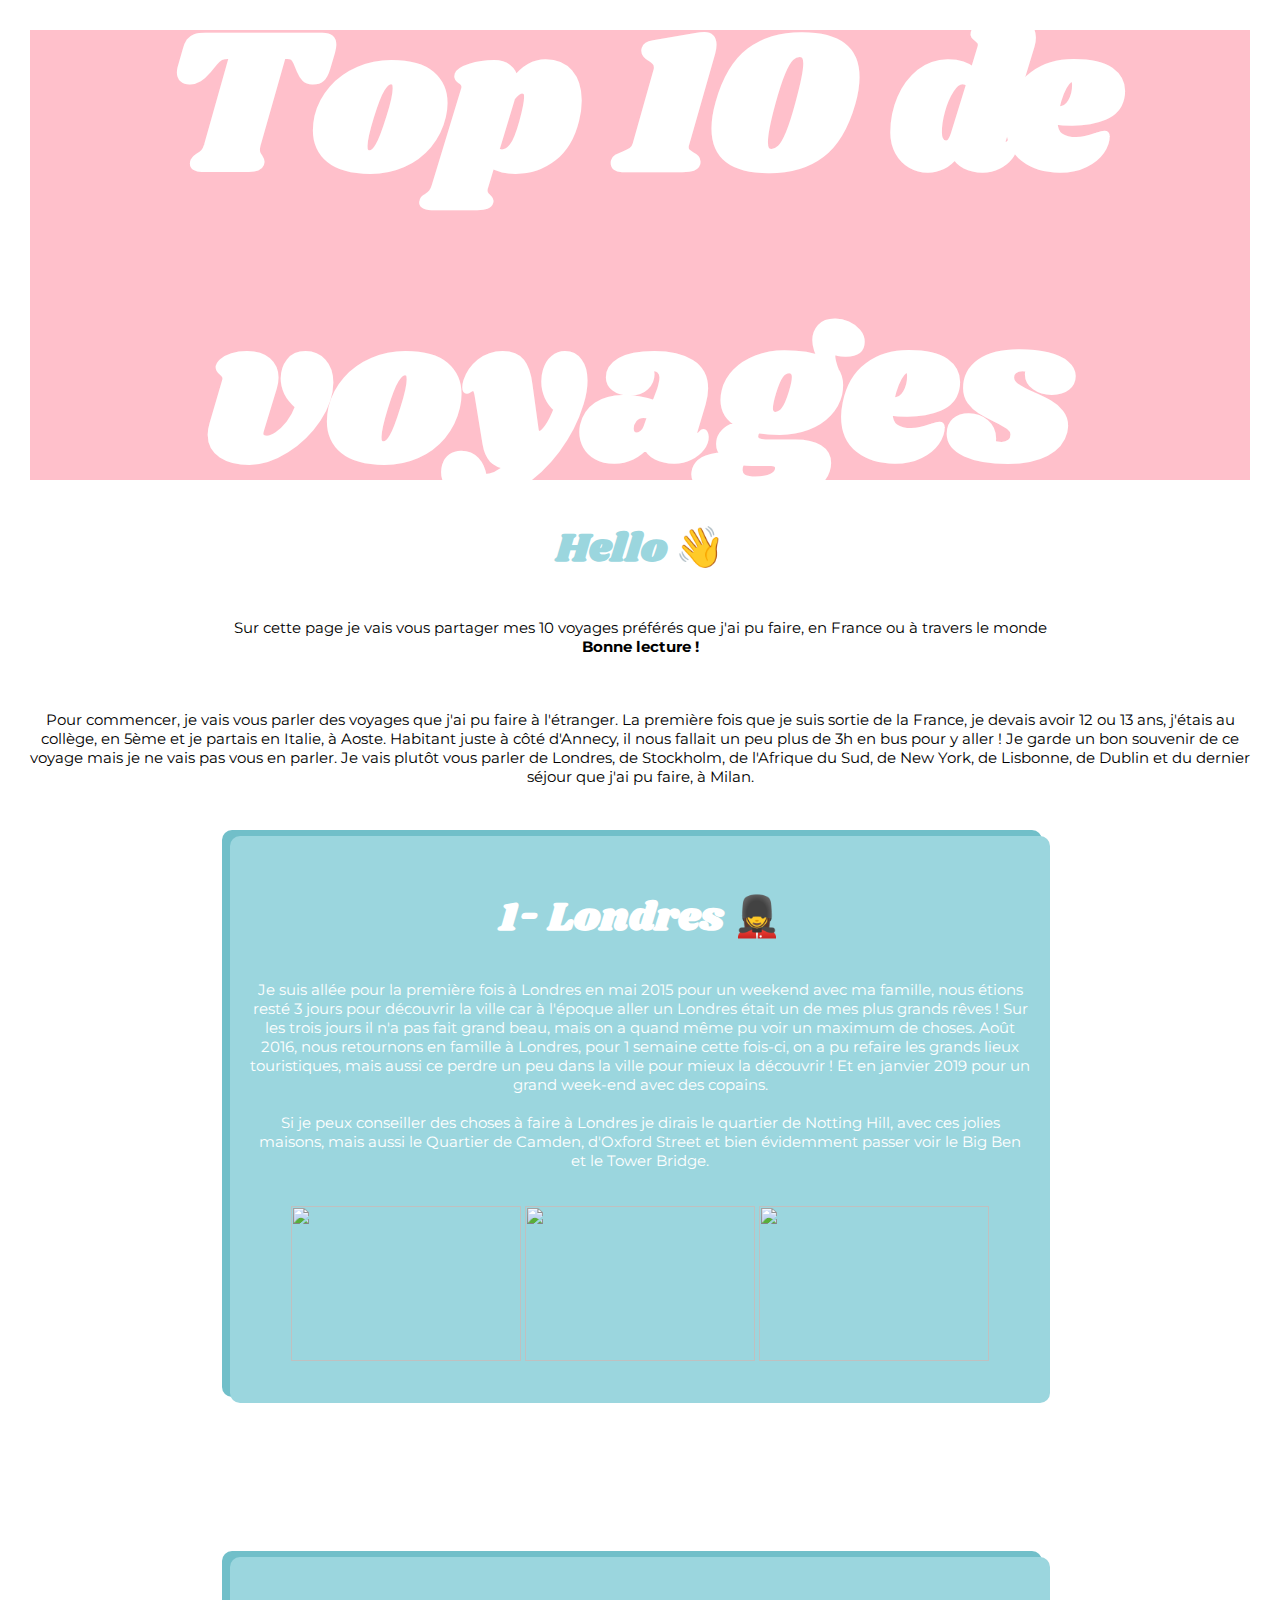
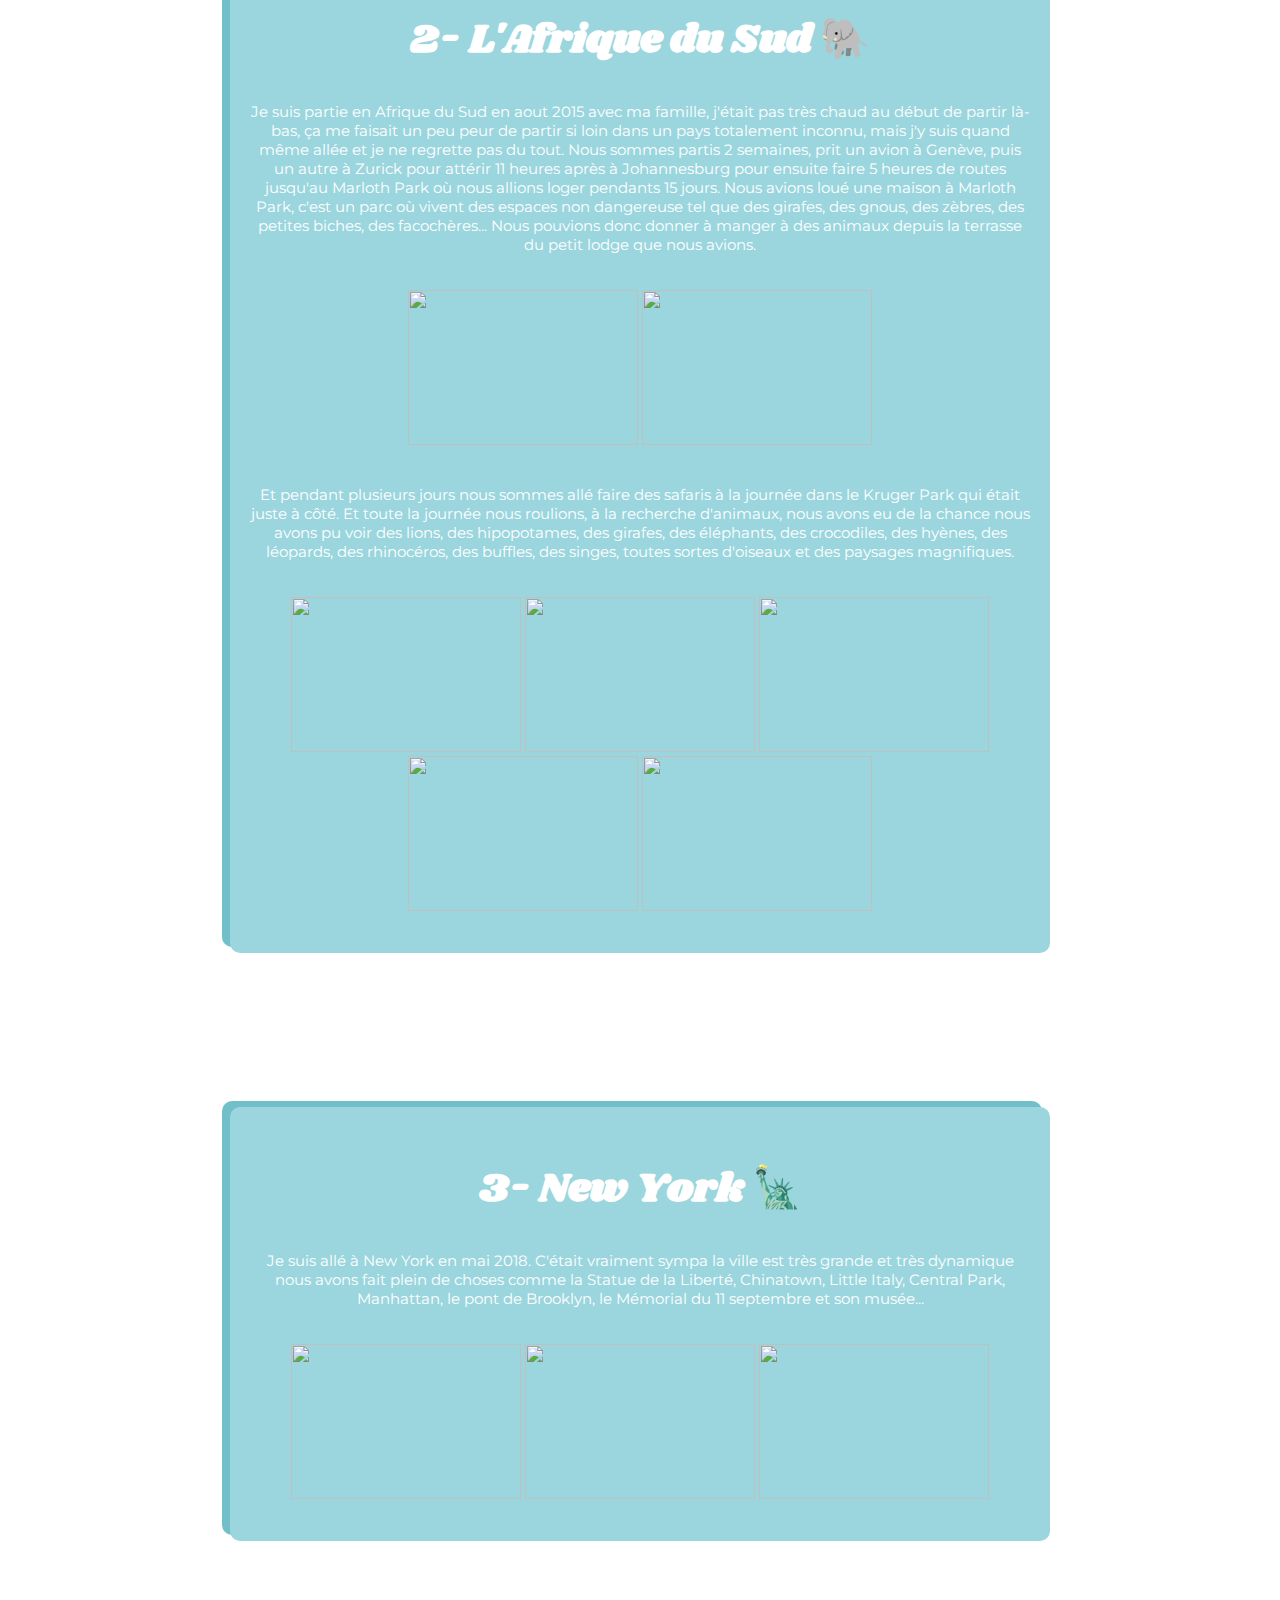
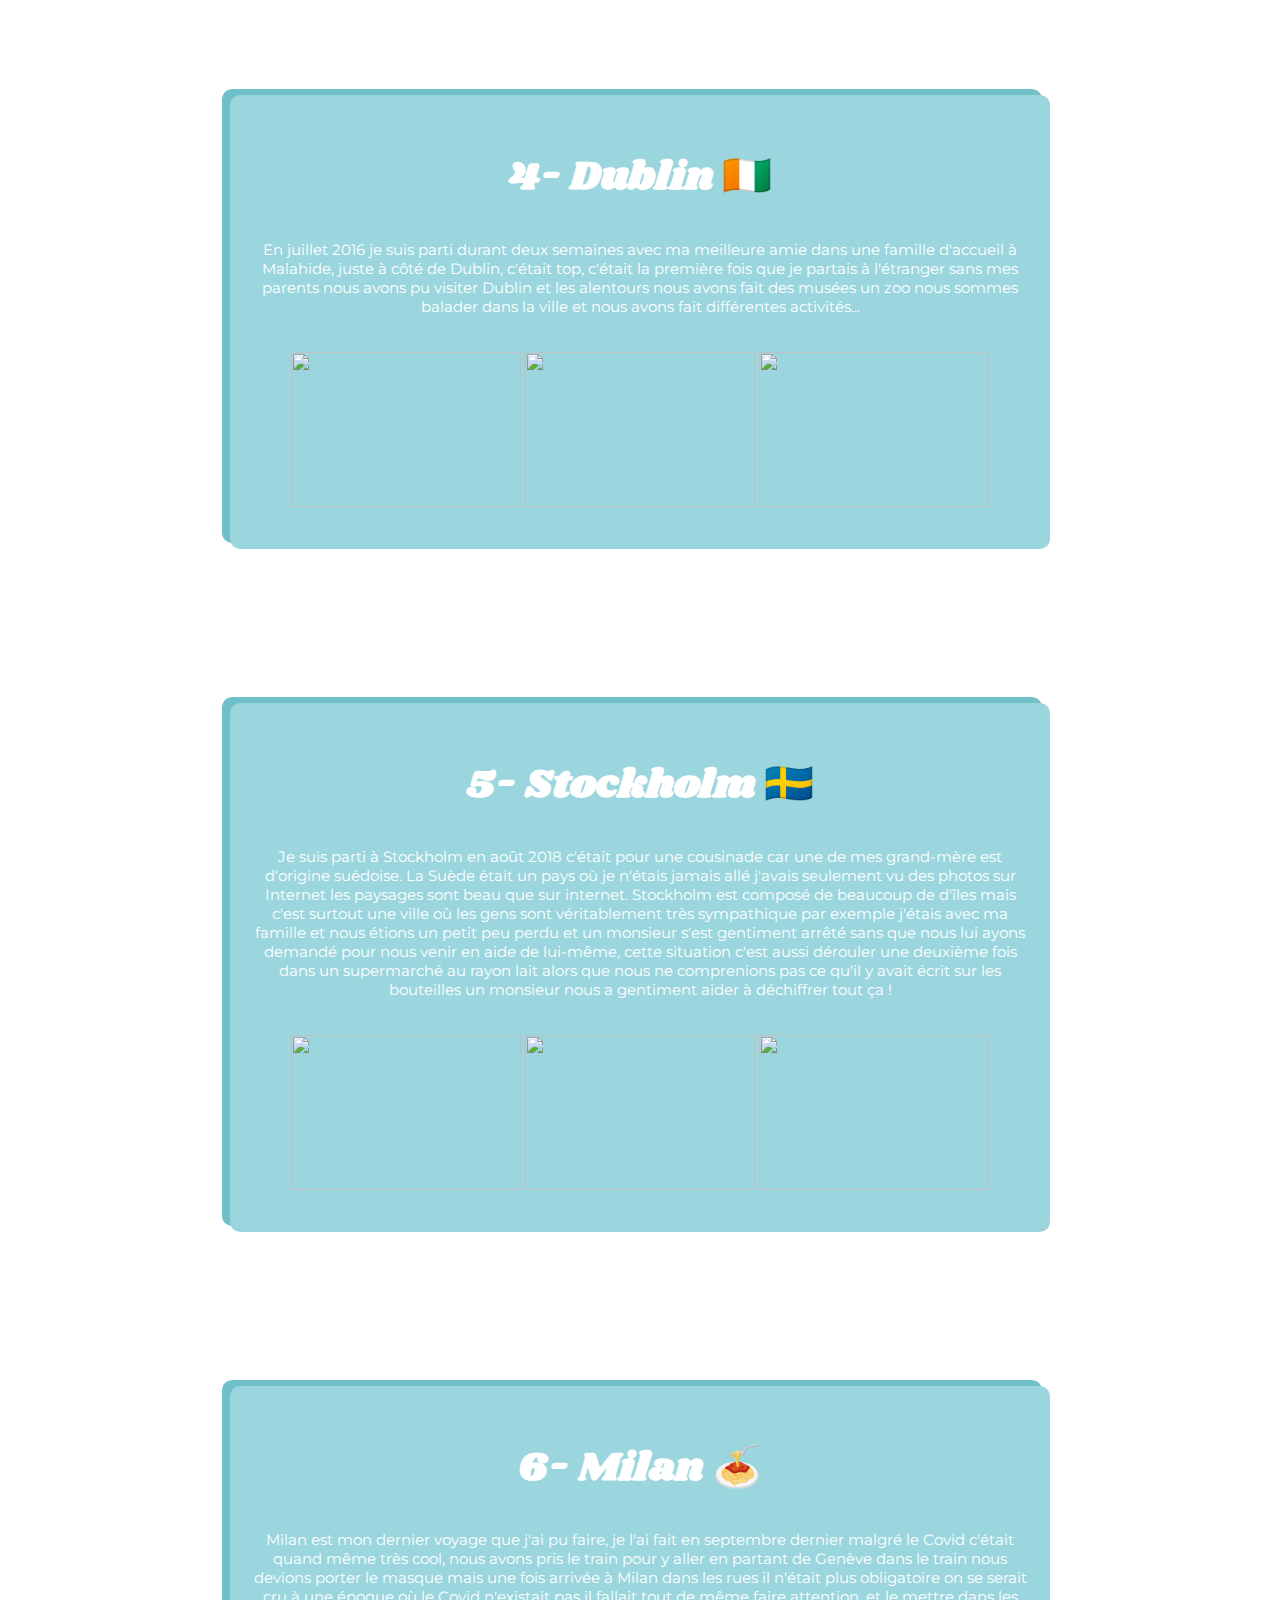
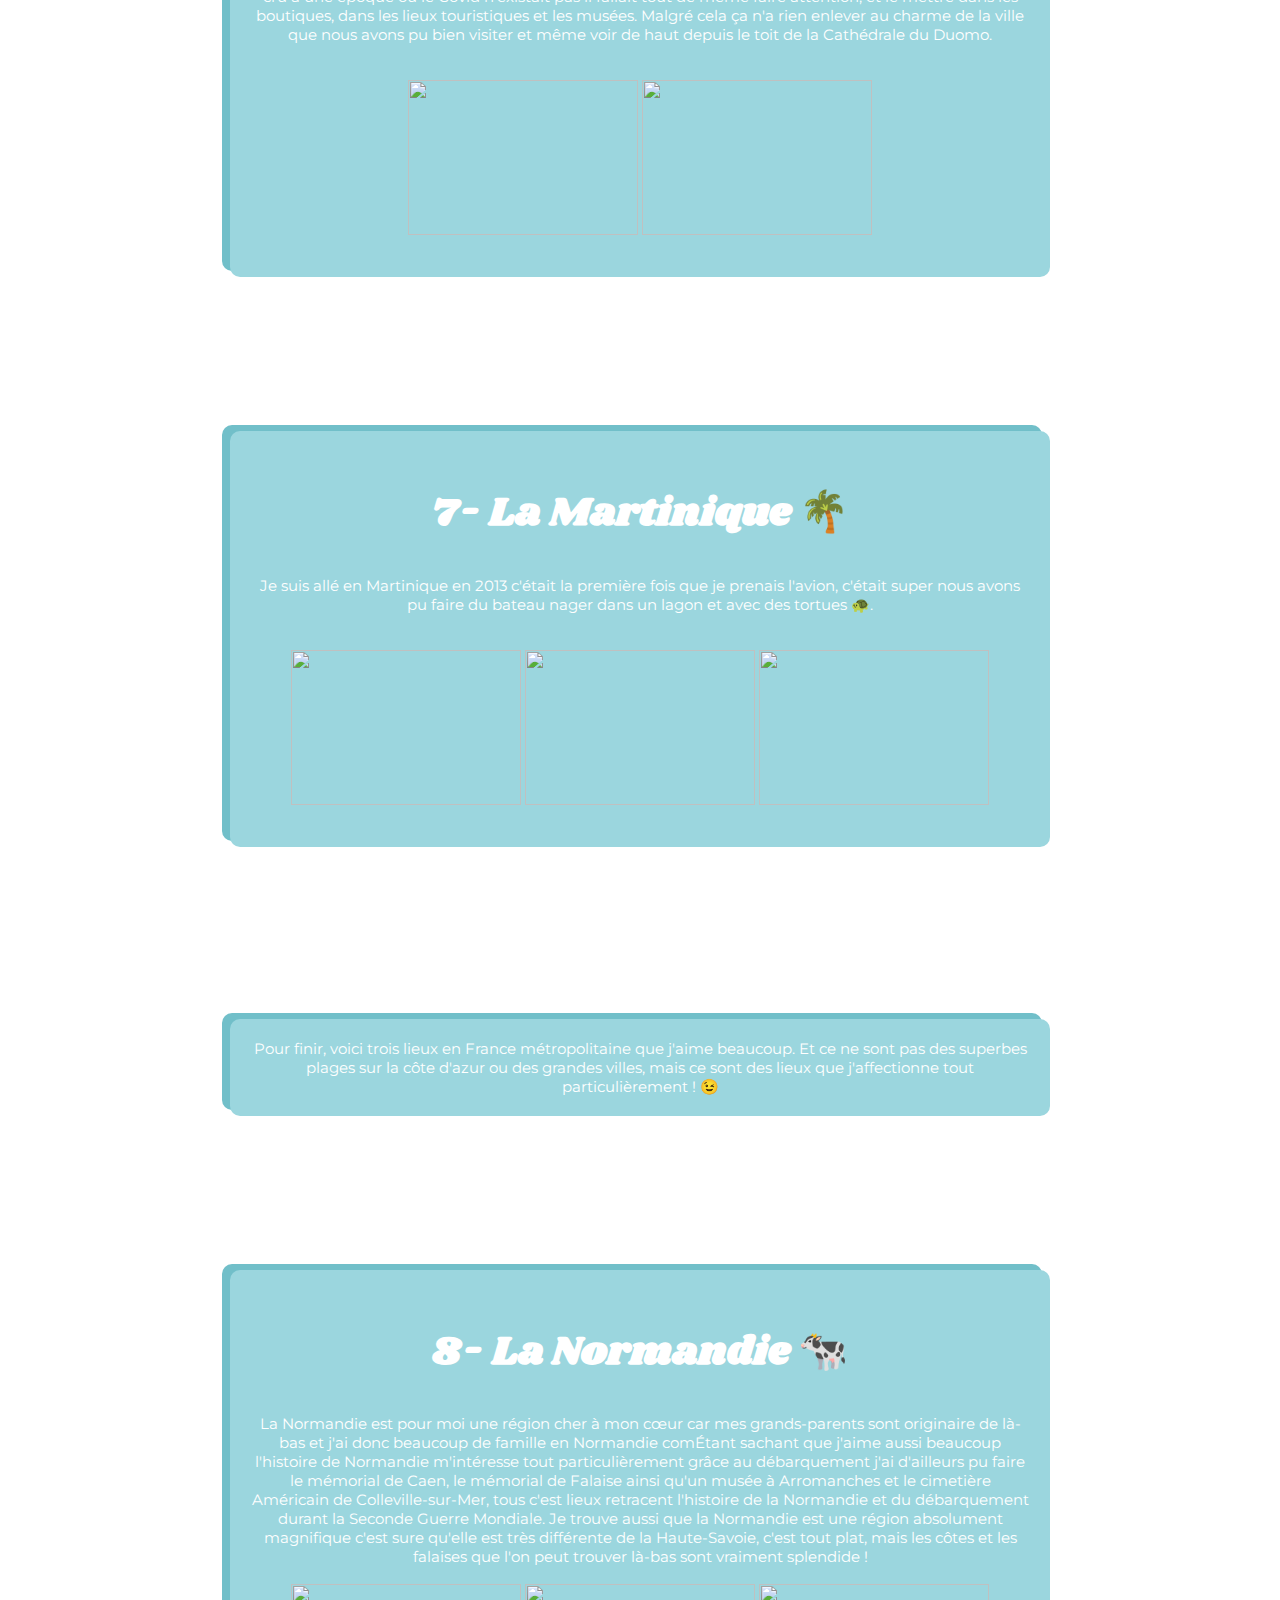
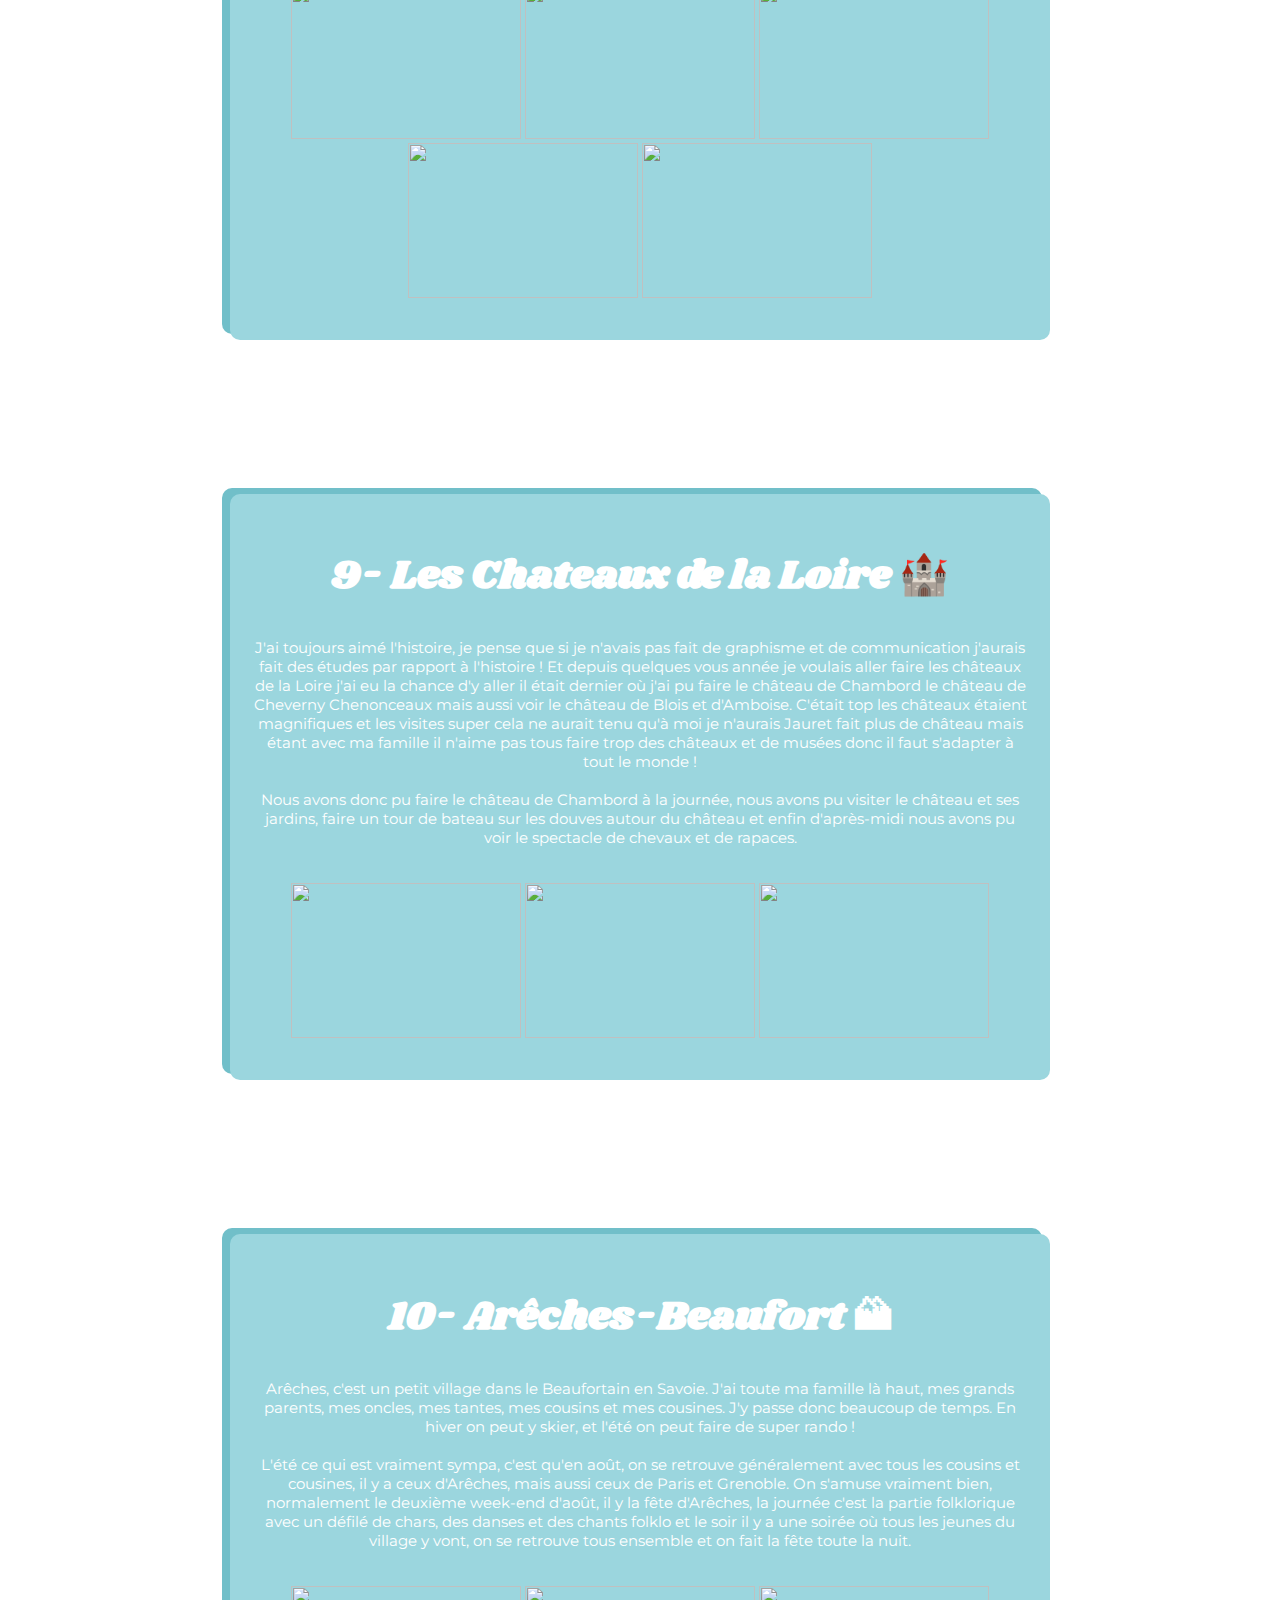
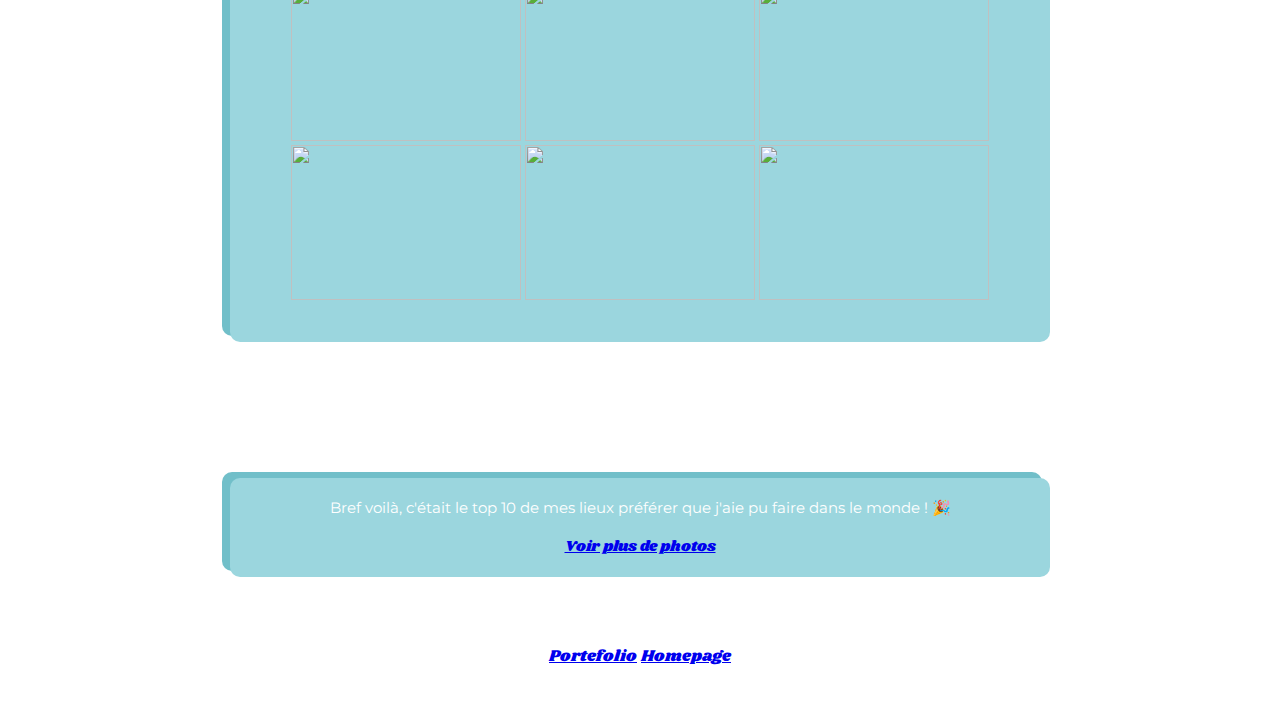
==== commit f98a1c4b: "Update index.html" ====
--- a/Blog/index.html
+++ b/Blog/index.html
@@ -223,14 +223,11 @@
       <a href=https://chloeblanc1910.wixsite.com/monsite-1/copie-de-a-propos class="btn">Voir plus de photos</a>
       </div>
       <br/>
-      <br/>
-      <br/>
       <a href="../Portefolio/" class="btn">Portefolio</a>
    
       <a href="../HomePage/" class="btn">Homepage</a>
 
       <br/>
       <br/>
-      <br/>
 </body>
 </html>